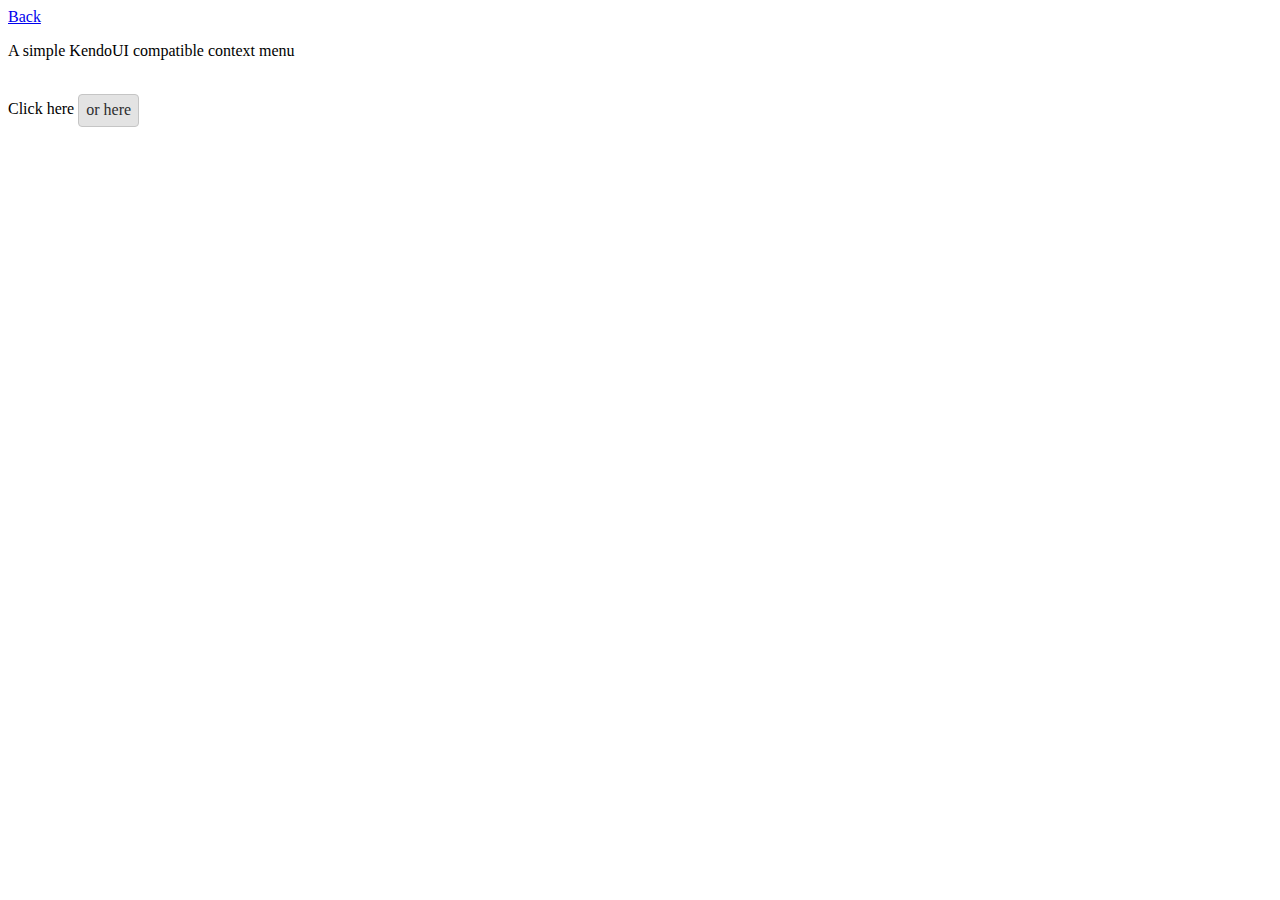
==== examples/web/menu/context.html @ c7edf3d3 "another commit" ====
<!DOCTYPE html>
<html>

<head>
    <title>KendoUI Context Menu</title>
    <script type="text/javascript" src="../../../js/jquery-1.7.2.js"></script>
    <script type="text/javascript" src="../../../js/kendo.web.min.js"></script>
    <script type="text/javascript" src="../../../js/treeview.ex/jquery.json-2.3.min.js"></script>
    <script type="text/javascript" src="../../../js/menu.ex/kendo.menu.ex.js"></script>


    <link href="../../../styles/kendo.common.min.css" rel="stylesheet" />
    <link href="../../../styles/kendo.default.min.css" rel="stylesheet" />

    <link href="../../../js/menu.ex/kendo.menu.ex.css" rel="stylesheet" />

</head>


<body>
    <a href="../index.html">Back</a>
	<p>A simple KendoUI compatible context menu<br><br></p>

	<span id="mySpan" class="menu">Click here</span>
	<div id="myButton" class="k-button menu">or here</div><br><br><br>

	<div id="testMenu"></div>

<script>

    function showalert( el ) {
        alert($(el).data('data').id);
    }

    $(document).ready(function()  {
        var cm = $('#testMenu').kendoMenuEx({
            dataSource: [
                {
                    text: 'item #1',
                    imageUrl: "../../content/shared/icons/sports/baseball.png",
                    data: {id: 5, extra: 'extradata'},
                    click: 'showalert(this)'
                },
                {text: 'item #2', imageUrl: "../../content/shared/icons/sports/golf.png"},
                {text: 'item #3', imageUrl: "../../content/shared/icons/sports/swimming.png",
                    items: [
                        {text: 'item #31', imageUrl: "../../content/shared/icons/16/video.png"},
                        {text: 'item #32', imageUrl: "../../content/shared/icons/16/photo.png"}
                    ]
                },
            ],
            select: function(el) {
                console.log(el);
            },
            orientation: 'vertical',
            anchor: '#mySpan, #myButton',
            delay: 1500
        });
    });
</script>

</body>
---- styles/kendo.common.min.css ----
/*
* Kendo UI Complete v2012.1.322 (http://kendoui.com)
* Copyright 2012 Telerik AD. All rights reserved.
*
* Kendo UI Complete commercial licenses may be obtained at http://kendoui.com/complete-license
* If you do not own a commercial license, this file shall be governed by the trial license terms.
*/
.fake{color:red}.k-reset{margin:0;padding:0;border:0;outline:0;text-decoration:none;font-size:100%;list-style:none}.k-floatwrap:after,.k-slider-items:after,.k-grid-toolbar:after{content:"";display:block;clear:both;visibility:hidden;height:0;overflow:hidden}.k-floatwrap,.k-slider-items,.k-grid-toolbar{display:inline-block}.k-floatwrap,.k-slider-items,.k-grid-toolbar{display:block}.k-button,.k-header,.k-grid-header,.k-toolbar,.k-grouping-header,.k-tooltip,.k-pager-wrap,.k-tabstrip-items .k-item,.k-link.k-state-hover,.k-autocomplete,.k-dropdown-wrap,.k-picker-wrap,.k-numeric-wrap,.k-autocomplete.k-state-hover,.k-dropdown-wrap.k-state-hover,.k-picker-wrap.k-state-hover,.k-numeric-wrap.k-state-hover,.k-draghandle{background-repeat:repeat-x;background-position:0 center}.k-tabstrip,.k-menu-vertical,.k-editor,.k-tooltip,.k-state-hover,.k-state-focused,.k-state-selected{background-position:0 -258px}.k-widget,.k-input[type="text"],.k-input[type="number"],.k-textbox,.k-picker-wrap .k-input,.k-button,.k-draghandle{font-size:100%;font-family:inherit;border-style:solid;border-width:1px;-webkit-appearance:none}.k-widget{line-height:normal}.k-button{display:inline-block;margin:0;padding:2px 7px 2px;font-family:inherit;line-height:1.66em;text-align:center;cursor:pointer;outline:0;text-decoration:none}a.k-button{-webkit-user-select:none;-moz-user-select:none;user-select:none}:-moz-any(input[type="submit"],input[type="button"],input[type="reset"]){padding-bottom:.37em;padding-top:.37em}*+html .k-button{overflow:visible;margin-right:4px}*+html a.k-button{line-height:1.6;padding-left:7px;padding-right:7px}*+html .k-button-expand{margin-left:0;margin-right:0}button.k-button::-moz-focus-inner,input.k-button::-moz-focus-inner{padding:0;border:0}a.k-button-expand{display:block}button.k-button-expand,input[type="submit"].k-button-expand,input[type="button"].k-button-expand,input[type="reset"].k-button-expand{width:100%}body .k-button-icon{padding-left:4px;padding-right:4px}*+html a.k-button-icon{padding-left:5px;padding-right:5px}.k-button-icontext{padding-right:8px;overflow:visible}.k-button-icontext .k-icon{margin:0 3px 0 -3px;vertical-align:text-top}*+html .k-button-icontext .k-icon{margin-right:4px}html body .k-button-bare{background:none!important;border-width:0}.k-link{cursor:pointer;outline:0;text-decoration:none}.k-grid-header span.k-link{cursor:default}.k-state-disabled,.k-state-disabled .k-link,.k-state-disabled .k-picker-wrap .k-icon,.k-state-disabled .k-button,.k-state-disabled .k-draghandle,.k-state-disabled .k-slider .k-icon,.k-state-disabled .k-upload-button input{cursor:default;outline:0}.k-state-error{border-style:ridge}.k-state-empty{font-style:italic}.k-icon,.k-sprite,.k-editor-button .k-tool-icon{display:inline-block;width:16px;height:16px;overflow:hidden;background-color:transparent;background-repeat:no-repeat;font-size:0;line-height:0;text-indent:-3333px;text-align:center;vertical-align:middle}*+html .k-icon,*+html .k-sprite{text-indent:0}.k-arrow-up{background-position:0 0}.k-numerictextbox .k-arrow-up{background-position:0 -2px}.k-arrow-down{background-position:0 -32px}.k-numerictextbox .k-arrow-down{background-position:0 -35px}.k-state-selected .k-arrow-up{background-position:-16px 0}.k-numerictextbox .k-state-selected .k-arrow-up{background-position:-16px -2px}.k-state-selected .k-arrow-down{background-position:-16px -32px}.k-numerictextbox .k-state-selected .k-arrow-down{background-position:-16px -35px}.k-arrow-first{background-position:0 -112px}.k-arrow-prev{background-position:0 -48px}.k-arrow-next{background-position:0 -16px}.k-arrow-last{background-position:0 -80px}.k-arrow-up-small{background-position:0 -130px}.k-arrow-down-small{background-position:0 -160px}.k-expand,.k-plus{background-position:0 -192px}.k-rtl .k-expand,.k-rtl .k-plus{background-position:0 -208px}.k-collapse,.k-minus{background-position:0 -226px}.k-rtl .k-collapse,.k-rtl .k-minus{background-position:0 -240px}.k-edit{background-position:-32px 0}.k-delete,.k-group-delete,.k-close{background-position:-32px -16px}.k-insert,.k-update{background-position:-32px -32px}.k-cancel,.k-denied{background-position:-32px -48px}.k-add{background-position:-32px -64px}.k-filter{background-position:-32px -80px}.k-clear-filter{background-position:-32px -96px}.k-refresh{background-position:-32px -112px}.k-restore{background-position:-32px -128px}.k-maximize{background-position:-32px -144px}.k-minimize{background-position:-64px -288px}.k-resize-se{background-position:-32px -160px}.k-icon-calendar{background-position:-32px -176px}.k-icon-clock{background-position:-32px -192px}.k-search{background-position:-32px -240px}.k-custom{background-position:-115px -113px}.k-editor .k-custom{background-position:-112px -110px}.k-insert-top{background-position:-160px -32px}.k-insert-middle{background-position:-160px -48px}.k-insert-bottom{background-position:-160px -64px}.k-drop-hint{background-position:0 -326px}.k-warning{background-position:-160px -240px}.k-image{border:0}.k-loading,.k-loading-image{background-color:transparent;background-repeat:no-repeat;background-position:center center}.k-loading-mask,.k-loading-image,.k-loading-text{position:absolute}.k-loading-text{top:-4000px;left:-4000px}.k-loading-image,.k-loading-color{width:100%;height:100%}.k-loading-image{top:0;left:0;z-index:2}.k-loading-color{filter:alpha(opacity=30);opacity:.3}.k-content-frame{border:0;width:100%;height:100%}.k-content-frame+.k-overlay{filter:alpha(opacity=0);opacity:0;position:absolute}.k-drag-clue{position:absolute;z-index:10003;border-style:solid;border-width:1px;font-size:.9em;padding:.2em .4em;white-space:nowrap;cursor:default}.k-drag-status{margin-top:-1px;margin-right:4px;vertical-align:top}.k-reorder-cue{position:absolute;width:1px;overflow:visible}.k-reorder-cue .k-icon{position:absolute;left:-4px;width:8px;height:4px}.k-reorder-cue .k-arrow-down{top:-4px;background-position:-4px -166px}.k-reorder-cue .k-arrow-up{bottom:-4px;background-position:-4px -134px}.k-scrollbar{position:absolute;overflow:scroll}.k-scrollbar-vertical{top:0;right:0;width:17px;height:100%;overflow-x:hidden}.k-touch-scrollbar{display:none;position:absolute;z-index:200000;height:8px;width:8px;border:1px solid #8a8a8a;background-color:#858585}@media only screen and (-webkit-min-device-pixel-ratio:2){body .k-touch-scrollbar{height:12px;width:12px;-webkit-border-radius:7px}}div.k-window{display:inline-block;position:absolute;z-index:10001;border-style:solid;border-width:1px;padding-top:2em}.k-window-titlebar{position:absolute;width:100%;height:1.1em;border-bottom-style:solid;border-bottom-width:1px;margin-top:-2em;padding:.4em 0;font-size:1.2em;white-space:nowrap}.k-window-title{position:absolute;left:.44em;right:.44em;overflow:hidden;cursor:default;text-overflow:ellipsis}.k-window-title .k-image{margin:0 5px 0 0;vertical-align:middle}div.k-window-titleless{padding-top:0}div.k-window-content{position:relative;z-index:-1;height:100%;padding:.58em;overflow:auto;-moz-box-sizing:border-box;-webkit-box-sizing:border-box;box-sizing:border-box}.k-window-titlebar .k-window-actions{position:absolute;top:0;right:.5em;padding-top:.3em;white-space:nowrap}.k-window-titlebar .k-window-action{display:inline-block;width:16px;height:16px;padding:2px;text-decoration:none;vertical-align:middle;filter:alpha(opacity=70);opacity:.7}.k-window-titlebar .k-state-hover{border-style:solid;border-width:1px;padding:1px;filter:alpha(opacity=100);opacity:1}.k-window-action .k-icon{margin:0;vertical-align:top}.k-window .k-resize-handle{position:absolute;z-index:1;background-color:#fff;font-size:0;line-height:6px;filter:alpha(opacity=0);opacity:0;zoom:1}.k-resize-n{top:-3px;left:0;width:100%;height:6px;cursor:n-resize}.k-resize-e{top:0;right:-3px;width:6px;height:100%;cursor:e-resize}.k-resize-s{bottom:-3px;left:0;width:100%;height:6px;cursor:s-resize}.k-resize-w{top:0;left:-3px;width:6px;height:100%;cursor:w-resize}.k-resize-se{bottom:-3px;right:-3px;width:16px;height:16px;cursor:se-resize}.k-resize-sw{bottom:-3px;left:-3px;width:6px;height:6px;cursor:sw-resize}.k-resize-ne{top:-3px;right:-3px;width:6px;height:6px;cursor:ne-resize}.k-resize-nw{top:-3px;left:-3px;width:6px;height:6px;cursor:nw-resize}.k-overlay{position:fixed;top:0;left:0;z-index:10001;width:100%;height:100%;background-color:#000;filter:alpha(opacity=50);opacity:.5}.k-window .k-overlay{position:absolute;width:100%;height:100%;background-color:#fff;filter:alpha(opacity=0);opacity:0}.k-window .k-widget{z-index:10002}.k-tabstrip{margin:0;padding:0;zoom:1}.k-tabstrip .k-tabstrip-items{padding:.3em .3em 0}.k-tabstrip-items .k-item,.k-panelbar .k-tabstrip-items .k-item{list-style-type:none;display:inline-block;position:relative;border-style:solid;border-width:1px 1px 0;margin:0 -1px 0 0;padding:0;vertical-align:top}.k-tabstrip-items .k-tab-on-top,.k-tabstrip-items .k-state-active,.k-panelbar .k-tabstrip-items .k-state-active{margin-bottom:-1px;padding-bottom:1px}.k-tabstrip-items .k-tab-on-top{z-index:1}.k-tabstrip-items .k-link,.k-panelbar .k-tabstrip-items .k-link{display:inline-block;border-bottom-width:0;padding:.5em .92em;outline:0}.k-tabstrip-items .k-icon,.k-panelbar .k-tabstrip-items .k-icon{margin:-1px 4px 0 -3px;vertical-align:top}.k-tabstrip-items .k-item .k-image,.k-tabstrip-items .k-item .k-sprite,.k-panelbar .k-tabstrip-items .k-item .k-image,.k-panelbar .k-tabstrip-items .k-item .k-sprite{margin:-3px 3px 0 -6px;vertical-align:middle}*+html .k-tabstrip-items .k-item .k-image,*+html .k-tabstrip-items .k-item .k-sprite{margin-top:-1px;vertical-align:top}.k-tabstrip .k-content,.k-panelbar .k-tabstrip .k-content{position:static;border-style:solid;border-width:1px;margin:0 .3em .3em;padding:.3em .92em;zoom:1}.k-tabstrip>.k-content{display:none}.k-panelbar{zoom:1}.k-panelbar>.k-item,.k-panel>.k-item{list-style-type:none;display:block;border-width:0;margin:0;zoom:1;-moz-border-radius:0;-webkit-border-radius:0;border-radius:0}.k-panelbar .k-image,.k-panelbar .k-sprite{float:left;margin-top:4px;margin-right:5px;vertical-align:middle}.k-panelbar>.k-item>.k-link,.k-panel>.k-item>.k-link{display:block;position:relative;border-bottom-style:solid;border-bottom-width:1px;padding:0 1em;line-height:2.34em;text-decoration:none;zoom:1}.k-panelbar-expand,.k-panelbar-collapse{position:absolute;top:5px;right:2px}.k-panelbar .k-panel,.k-panelbar .k-content{position:relative;border-bottom-style:solid;border-bottom-width:1px;margin:0;padding:0;zoom:1}.k-panel>.k-item>.k-link{border-bottom:0;font-size:.95em;line-height:2.2}.k-panel .k-arrow-up,.k-panel .k-arrow-down{top:4px}.k-panel .k-panel>.k-item>.k-link{padding-left:2em}.k-panelbar .k-last .k-link{border-bottom:0}.k-panel .k-panel{border-bottom:0}.k-menu{cursor:default}.k-menu,.k-menu .k-group{list-style:none;margin:0;padding:0;zoom:1}.k-menu .k-item{position:relative;float:left;border-style:solid;border-width:0 1px 0 0;vertical-align:top;zoom:1;box-sizing:content-box}.k-menu:after{content:'\A0';display:block;width:99%;height:0;overflow:hidden}.k-menu .k-item .k-item,.k-menu-vertical .k-item{display:block;float:none;border-width:0}*+html .k-menu .k-item .k-item,*+html .k-menu-vertical .k-item{zoom:normal}.k-menu .k-icon,.k-menu .k-image,.k-menu .k-sprite{margin:-2px 4px 0 -4px;vertical-align:middle}.k-menu .k-icon{margin:-2px 0 0}*+html .k-menu .k-icon,*+html .k-menu .k-image,*+html .k-menu .k-sprite{margin-top:0}.k-menu .k-link{display:block;padding:.5em .9em .4em;line-height:1.34em}.k-menu .k-group{display:none;border-style:solid;border-width:1px;overflow:visible;white-space:nowrap}.k-menu .k-group .k-item{display:block;border-width:0}.k-menu .k-group .k-link{padding:.28em 1.8em .38em .9em}*+html .k-menu .k-group .k-link{width:100%}.k-menu .k-arrow-down{margin-right:-8px}.k-menu .k-arrow-next{position:absolute;top:50%;margin-top:-8px;right:2px}.k-menu .k-animation-container{border:0}.k-menu .k-animation-container,.k-menu .k-group{position:absolute;left:0}.k-menu .k-animation-container .k-animation-container,.k-menu .k-group .k-group,.k-menu-vertical .k-animation-container,.k-menu-vertical .k-group{top:0;left:0}.k-menu .k-animation-container .k-group{top:auto;left:auto;margin-left:-1px}.k-menu .k-animation-container{margin-top:-1px;padding-left:1px}.k-menu .k-separator{padding:.25em 0;height:100%;width:1px;border-width:0 1px 0 0}.k-menu-vertical .k-separator,.k-menu .k-group .k-separator{padding:0;height:1px;width:100%;border-width:1px 0 0}.k-grid{position:relative;zoom:1}.k-grid table{width:100%;border-collapse:separate;empty-cells:show;border-width:0}.k-grid-header .k-header{text-align:left}.k-grid-header .k-header{overflow:hidden;border-style:solid;border-width:0 0 1px 1px;padding:.5em .6em .4em .6em;font-weight:normal;white-space:nowrap;text-overflow:ellipsis}.k-grid-header .k-header .k-link{display:block;min-height:18px;line-height:18px;margin:-.5em -.6em -.4em -.6em;padding:.5em .6em .4em .6em}.k-grid-header .k-filterable .k-link{padding-right:2.4em}.k-grid-header .k-header .k-icon{position:static}.k-grid-header .k-link>.k-icon{vertical-align:text-top}.k-grid .k-state-hover{cursor:pointer}.k-grid td{border-style:solid;border-width:0 0 0 1px;padding:.4em .6em;overflow:hidden;line-height:1.6em;vertical-align:middle;text-overflow:ellipsis}.k-grid .k-grouping-row td,.k-grid .k-hierarchy-cell{overflow:visible}.k-grid-edit-row td{text-overflow:clip}.k-grid-edit-row .k-textbox{margin-top:0;margin-bottom:0}.k-grid-header-wrap,.k-grid-footer-wrap{position:relative;width:100%;overflow:hidden;border-style:solid;border-width:0 1px 0 0;zoom:1}div.k-grid-header,div.k-grid-footer{padding-right:17px;border-bottom-style:solid;border-bottom-width:1px;zoom:1}div.k-grid-header .k-header{border-bottom-width:0}.k-grid{outline:0}.k-grid-content{position:relative;width:100%;overflow:auto;overflow-x:auto;overflow-y:scroll;zoom:1}.k-virtual-scrollable-wrap{height:100%;overflow-y:hidden}.k-grid-header table,.k-grid-content table,.k-grid-footer table{table-layout:fixed}*+html .k-grid-content table{width:auto}.k-grid-toolbar{border-style:solid;border-width:1px 0 0}.k-grid-header .k-header:first-child,.k-grid tbody td:first-child,.k-grid tfoot td:first-child{border-left-width:0}.k-pager-wrap{overflow:auto;border-style:solid;border-width:1px;padding:.4em .6em;line-height:1.8em}.k-grid-pager{border-width:1px 0 0}.k-grid-toolbar:first-child,.k-grouping-header+.k-grid-toolbar{border-width:0 0 1px}.k-grid .k-pager,.k-grid .k-status-text,.k-pager .k-numeric,.k-pager .k-page-i-of-n,.k-pager .k-link,.k-pager span,.k-pager input,.k-pager .k-page-size,.k-grouping-row p{display:inline-block;vertical-align:middle}.k-pager .k-page-size{line-height:1.2em}.k-pager li{display:inline}.k-footer-template td{border-style:solid;border-width:1px 0 0 1px}.k-group-footer td{border-style:solid;border-width:1px 0}.k-grid-footer{border-style:solid;border-width:1px 0 0}.k-grid-footer td{border-top-width:0}.k-grid .k-pager{float:left;cursor:default}.k-grid .k-status-text{float:right;margin-right:.2em}.k-pager .k-link{border-width:0;margin-top:.2em;padding:1px;line-height:16px;text-decoration:none}.k-pager .k-state-active,.k-pager .k-state-hover{border-style:solid;border-width:1px;padding:0}.k-pager span,.k-pager .k-link{vertical-align:top}.k-pager .k-numeric,.k-pager .k-page-i-of-n{margin:0 7px;vertical-align:top}.k-numeric .k-link,.k-numeric .k-state-active{margin-top:0;padding:0 5px;line-height:22px;vertical-align:top}.k-numeric .k-state-active,.k-numeric .k-state-hover{padding:0 4px;line-height:20px}.k-page-i-of-n input{width:2em;font-size:1em;vertical-align:baseline}.k-grid-filter{float:right;margin:-.5em -.6em -.4em;padding:.54em .2em}.k-grid-filter .k-icon{vertical-align:top}.k-grid .k-animation-container{position:absolute}.k-filter-menu{padding:.5em}.k-filter-menu .k-widget{display:block}.k-filter-help-text,.k-filter-menu .k-widget{margin:.3em 0 0}.k-filter-menu .k-filter-and{width:6em;margin:.6em 0 0}.k-filter-menu .k-button{width:48%;margin:.6em 4% 0 0}.k-filter-menu .k-button+.k-button{margin-right:0}.k-grouping-row .k-icon{margin:0 4px 0 0}.k-grouping-row p{margin-left:-.6em;padding:0 .6em}.k-grid .k-group-cell+td,.k-grid .k-hierarchy-cell+td{border-left-width:0}.k-grid .k-group-col,.k-grid .k-hierarchy-col{width:30px}.k-grouping-header{border-bottom-style:solid;border-bottom-width:1px}.k-grouping-header{line-height:2}.k-grouping-dropclue{position:absolute;width:6px;height:25px;background-repeat:no-repeat;background-position:-165px -148px}.k-grouping-header .k-group-indicator{display:inline-block;border-style:solid;border-width:1px;margin:0 3px;padding:.15em .15em .15em .4em;line-height:1.5em}.k-grouping-header .k-link{display:inline-block;border-width:0;padding:0;line-height:normal;text-decoration:none}.k-grouping-header .k-button{border:0;padding:0;background:transparent;line-height:1}.k-grouping-header .k-link .k-icon{margin:0 0 0 -3px}.k-grouping-header .k-button .k-icon{margin:0 0 0 3px}.k-grouping-header a,.k-grouping-header .k-button{display:inline-block;vertical-align:middle}.k-dirty{position:absolute;width:0;height:0;border-style:solid;border-width:3px;border-color:#f00 transparent transparent #f00;margin:-0.45em 0 0 -0.6em;padding:0;overflow:hidden;vertical-align:top}.k-grouping-header,.k-grid-toolbar{margin:0;padding:.2em .6em;cursor:default}.k-grid .k-edit-container{padding:0}.k-edit-form{margin:0;padding:0}.k-grid-edit-row .k-edit-form td{border-bottom-width:0}.k-edit-form-container{position:relative;width:400px}.k-edit-label,.k-edit-field{display:inline-block;padding-bottom:1em}.k-edit-label{width:30%;text-align:right;padding-right:3%}.k-edit-field{width:60%}.k-grid .field-validation-error{display:block}.k-grid .input-validation-error{border-style:ridge;border-color:#f00;background-color:#ffc0cb}.k-grid-toolbar .k-button{vertical-align:middle}.k-grid-actions{display:inline-block}*+html .k-grid-actions{vertical-align:bottom}.k-grid .k-button,.k-edit-form .k-button{margin:0 .2em}.k-grid tbody .k-button{min-width:64px}.k-grid tbody button.k-button,#ie8#skips{min-width:78px}*+html .k-grid tbody a.k-button{min-width:62px}html body .k-grid tbody .k-button-icon{width:auto;min-width:0}.k-detail-row{position:relative}.k-grid .k-detail-cell{overflow:visible}.k-grid .k-edit-cell{padding:0 .3em}.k-edit-cell .k-textbox,.k-edit-cell .k-widget,.k-grid-edit-row .k-textbox,.k-grid-edit-row .k-widget{width:100%}.k-edit-cell .k-widget,.k-grid-edit-row .k-widget{-moz-box-sizing:border-box;box-sizing:border-box}*+html .k-edit-cell .k-textbox,*+html .k-edit-cell .k-widget,*+html .k-grid-edit-row .k-textbox,*+html .k-grid-edit-row .k-widget{display:inline;width:90%}html .k-edit-cell .k-tooltip,html .k-grid-edit-row .k-tooltip{width:auto;max-width:300px}.k-edit-cell input[type="checkbox"]{margin-left:.6em}.k-grid tbody td>.k-grid-delete{margin-top:-.2em;margin-bottom:-.2em}.k-grid-resize-indicator{position:absolute;width:2px;background-color:#aaa}.k-grid .k-resize-handle{position:absolute;height:25px;cursor:col-resize}.k-marquee{position:absolute;filter:alpha(opacity=30);opacity:.3}span.k-datepicker,span.k-numerictextbox,span.k-combobox,span.k-dropdown{background:0}.k-autocomplete,.k-combobox,.k-datepicker,.k-timepicker,.k-datetimepicker,.k-numerictextbox,.k-dropdown,.k-selectbox{position:relative;display:inline-block;width:12.4em;overflow:visible;border-width:0;white-space:nowrap;vertical-align:middle}.k-datetimepicker{width:15em}.k-autocomplete,.k-dropdown-wrap,.k-picker-wrap,.k-numeric-wrap{position:relative;cursor:default}.k-dropdown-wrap,.k-picker-wrap,.k-numeric-wrap{display:block}.k-calendar-container .k-header{background:0}.k-widget,.k-grid,.k-slider,.k-splitter,.k-treeview,.k-panelbar{-webkit-touch-callout:none;-webkit-tap-highlight-color:rgba(0,0,0,0)}.k-list-container,.k-calendar-container{-webkit-touch-callout:none;-webkit-tap-highlight-color:rgba(0,0,0,0);padding:2px;border:1px solid transparent}.k-list-container.k-state-border-up,.k-autocomplete.k-state-border-up,.k-dropdown-wrap.k-state-border-up,.k-picker-wrap.k-state-border-up,.k-numeric-wrap.k-state-border-up{border-top:0;padding-top:3px}.k-dropdown-wrap.k-state-border-up .k-select,.k-picker-wrap.k-state-border-up .k-select{top:1px}.k-list-container.k-state-border-down,.k-autocomplete.k-state-border-down,.k-dropdown-wrap.k-state-border-down,.k-picker-wrap.k-state-border-down,.k-numeric-wrap.k-state-border-down{border-bottom:0;padding-bottom:3px}.k-autocomplete,.k-dropdown-wrap,.k-picker-wrap,.k-numeric-wrap{border-width:1px;border-style:solid;padding:2px 22px 2px 2px}.k-autocomplete{padding:2px}.k-autocomplete,.k-dropdown-wrap.k-state-focused,.k-dropdown-wrap.k-state-hover,.k-picker-wrap.k-state-focused,.k-picker-wrap.k-state-hover,.k-numeric-wrap.k-state-focused,.k-numeric-wrap.k-state-hover{-webkit-transition:-webkit-box-shadow .15s ease-out;-moz-transition:-moz-box-shadow .15s ease-out;-o-transition:box-shadow .15s ease-out;-ms-transition:box-shadow .15s ease-out;transition:box-shadow .15s ease-out}.k-picker-wrap .k-input,.k-numeric-wrap .k-input,.k-combobox .k-input{width:100%;vertical-align:top}.k-picker-wrap .k-input,.k-numeric-wrap .k-input,.k-dropdown-wrap .k-input,.k-selectbox .k-input{font-family:inherit;border-width:0;outline:0}.k-dropdown{outline:0}.k-dropdown .k-input,.k-selectbox .k-input{background:transparent}*+html .k-picker-wrap .k-input,*+html .k-numeric-wrap .k-input,*+html .k-combobox .k-input{margin:-1px 0}.k-picker-wrap .k-select,.k-numeric-wrap .k-select,.k-dropdown-wrap .k-select{position:absolute;top:0;right:0;display:inline-block;vertical-align:top;text-decoration:none;cursor:default}.k-combobox .k-select,.k-picker-wrap .k-select,.k-numeric-wrap .k-select{border-style:solid;border-width:0;border-color:inherit}.k-picker-wrap .k-select,.k-numeric-wrap .k-select{padding:0 2px}span.k-datetimepicker .k-select{right:21px}span.k-datetimepicker .k-select+.k-select{right:0}.k-autocomplete{-moz-box-sizing:border-box;-webkit-box-sizing:border-box;box-sizing:border-box}.k-autocomplete .k-input{display:block}.k-combobox .k-icon{margin-top:1px}.k-dropdown .k-select,.k-selectbox .k-select{overflow:hidden;border:0;text-decoration:none;font:inherit;color:inherit;cursor:default}.k-dropdown .k-input,.k-selectbox .k-input{display:block;overflow:hidden;text-overflow:ellipsis}.k-autocomplete .k-input,.k-picker-wrap .k-input,.k-numeric-wrap .k-input,.k-dropdown-wrap .k-input,.k-selectbox .k-input{height:1.31em;line-height:1.31em;padding:.18em 0;text-indent:4px;border:0;margin:0}*+html .k-autocomplete .k-input,*+html .k-picker-wrap .k-input,*+html .k-numeric-wrap .k-input,*+html .k-dropdown-wrap .k-input,*+html .k-selectbox .k-input{text-indent:0}.k-picker-wrap .k-select,.k-numeric-wrap .k-select,.k-dropdown-wrap .k-select{min-height:1.3em;line-height:1.3em;vertical-align:middle;padding:3px}body .k-datetimepicker .k-select{-moz-border-radius:0;-webkit-border-radius:0;border-radius:0}.k-popup{border-style:solid;border-width:1px}.k-popup .k-item{cursor:default}.k-popup .k-calendar{border:0}.k-list{height:100%}.k-list .k-item{padding:1px 5px 1px 5px;line-height:1.8em}.k-list .k-state-hover,.k-list .k-state-focused,.k-list .k-state-selected{padding:0 4px;border-width:1px;border-style:solid}.k-calendar{position:relative;display:inline-block;width:203px;overflow:hidden}.k-calendar td,.k-calendar .k-link{text-decoration:none}.k-calendar .k-action-link{text-decoration:underline}.k-calendar .k-header,.k-calendar .k-footer{position:relative;text-align:center;zoom:1}.k-calendar .k-nav-prev,.k-calendar .k-nav-next{position:absolute;top:.3em;padding:.22em}.k-calendar .k-nav-prev{left:1%}.k-calendar .k-nav-next{right:1%}.k-calendar .k-content{float:left;border-spacing:0;width:100%;height:166px;border-width:0;margin:0;table-layout:fixed;text-align:right}.k-calendar .k-animation-container .k-content{height:100%}.k-calendar .k-nav-fast{display:inline-block;width:75%;height:29px;line-height:29px}.k-calendar .k-nav-fast .k-icon{vertical-align:top}.k-calendar th{border-bottom-style:solid;border-bottom-width:1px;padding:.4em .45em .4em .1em;font-weight:normal;cursor:default}.k-calendar td{padding:1px;cursor:pointer}.k-calendar .k-state-focus{border-style:dotted;border-width:1px;padding:0}.k-calendar .k-content .k-link{display:block;overflow:hidden}.k-calendar .k-content .k-link{height:22px;line-height:22px;padding:0 .45em 0 .1em}.k-calendar .k-meta-view .k-link{padding:.25em 0 .3em;text-align:center}.k-calendar .k-footer{clear:both;padding:.5em 0}.k-calendar .k-nav-today:hover{text-decoration:underline}span.k-timepicker,span.k-datetimepicker,span.k-datepicker{background-color:transparent}.k-datetimepicker .k-picker-wrap{padding-right:44px}.k-picker-wrap .k-icon{cursor:pointer}.k-button,.k-textbox,.k-timepicker,.k-datepicker,.k-datetimepicker{display:inline-block;vertical-align:middle}.k-picker-wrap .k-input{margin:0}.k-time-popup .k-item{padding:1px 3px}div.k-treeview{border-width:0;background:0;overflow:auto;white-space:nowrap}.k-treeview .k-item{display:block;border-width:0;margin:0;padding:0 0 0 16px}.k-treeview .k-group,.k-treeview .k-content{margin:0;padding:0;background:0;list-style-type:none}.k-treeview .k-animation-container{height:auto!important}.k-treeview .k-icon,.k-treeview .k-image,.k-treeview .k-sprite,.k-treeview .k-checkbox,.k-treeview .k-in{display:inline-block;vertical-align:top}.k-treeview .k-plus,.k-treeview .k-minus,.k-treeview .k-plus-disabled,.k-treeview .k-minus-disabled{float:left;margin-top:3px;margin-left:-16px;cursor:pointer}.k-treeview .k-plus-disabled,.k-treeview .k-minus-disabled{cursor:default}.k-treeview .k-sprite,.k-treeview .k-image{margin-right:3px}.k-treeview .k-in{margin:1px 0 1px 2px;padding:2px 4px 2px 3px;line-height:16px;text-decoration:none}.k-treeview span.k-in{cursor:default}.k-treeview .k-state-hover,.k-treeview .k-state-selected{border-style:solid;border-width:1px;padding:1px 3px 1px 2px}.k-treeview .k-drop-hint{position:absolute;z-index:10000;visibility:hidden;width:80px;height:5px;margin-top:-3px;background-color:transparent;background-repeat:no-repeat}.k-input{padding:.25em 0;outline:0;-webkit-tap-highlight-color:rgba(0,0,0,0)}.k-textbox{outline:0;height:1.66em;line-height:1.66em;padding:2px 0;text-indent:.3em}*+html .k-textbox{padding:1px 0;text-indent:0}span.k-numerictextbox{background:transparent}.k-numerictextbox .k-input{margin:0}.k-numerictextbox .k-select{padding-top:1px;padding-bottom:1px}.k-numerictextbox .k-link{display:block;height:11px;line-height:11px;border-width:0;padding:0}.k-numerictextbox .k-icon{height:11px;vertical-align:top}.k-colorpicker{display:inline-block;vertical-align:middle}.k-colorpicker .k-tool-icon{display:inline-block;vertical-align:top;padding:2px 3px;font-size:0;line-height:0}.k-colorpicker .k-selected-color{display:block;height:16px;width:16px}.k-colorpicker .k-icon{margin-top:4px;vertical-align:middle}.k-colorpicker-popup{width:136px;line-height:0}.k-colorpicker-popup .k-reset{display:inline-block;margin:0;padding:.25em}.k-colorpicker-popup .k-item{display:block;float:left;width:12px;height:12px;overflow:hidden;font-size:0;margin:0 1px 1px 0;padding:0}.k-colorpicker-popup .k-item div{height:100%;margin:1px;width:100%}.k-editor{width:100%;height:250px;table-layout:fixed;border-style:solid;border-width:1px;border-collapse:separate;font-size:100%;vertical-align:top}.k-editor .k-editor-toolbar-wrap{border:0;padding:0}.k-editor-toolbar{margin:0;padding:.1em 0;list-style-type:none;line-height:1.3em;cursor:default}.k-editor-toolbar li{display:inline;vertical-align:middle}.k-editor-toolbar .k-editor-dropdown,.k-editor-toolbar .k-editor-combobox,.k-editor-toolbar .k-editor-selectbox,.k-editor-toolbar .k-editor-colorpicker{margin-right:2px}.k-editor-toolbar .k-separator{position:relative;top:1px;border-style:solid;border-width:0 1px 0 0;margin:0 .15em;padding:0 0 0 1px;font-size:1.3em}.k-editor-toolbar .k-break{display:block;height:1px;font-size:0;line-height:0}.k-editor-toolbar .k-dropdown,.k-editor-toolbar .k-combobox,.k-editor-toolbar .k-selectbox,.k-editor-toolbar .k-colorpicker{vertical-align:middle}.k-editor-button .k-tool-icon{width:22px;height:22px;margin:1px;vertical-align:middle}.k-editor-colorpicker .k-tool-icon{padding:17px 3px 2px}.k-editor-colorpicker .k-icon{border-style:solid;border-width:0 0 0 1px;border-color:#ccc}.k-editor-colorpicker .k-selected-color{height:3px}.k-bold{background-position:-64px 0}.k-italic{background-position:-64px -22px}.k-underline{background-position:-64px -44px}.k-strikethrough{background-position:-64px -66px}.k-foreColor .k-tool-icon{background-position:-64px -88px}.k-backColor .k-tool-icon{background-position:-64px -110px}.k-justifyLeft{background-position:-64px -132px}.k-justifyCenter{background-position:-64px -154px}.k-justifyRight{background-position:-64px -176px}.k-justifyFull{background-position:-64px -198px}.k-insertUnorderedList{background-position:-64px -242px}.k-insertOrderedList{background-position:-64px -264px}.k-indent{background-position:-112px 0}.k-outdent{background-position:-112px -22px}.k-createLink{background-position:-112px -44px}.k-unlink{background-position:-112px -66px}.k-insertImage{background-position:-112px -88px}.k-fontName{width:110px}.k-fontSize{width:124px}.k-formatBlock{width:147px}.k-editor-button .k-state-hover,.k-editor-button .k-state-active{border-style:solid;border-width:1px;margin:0;vertical-align:middle}.k-editor-button .k-state-disabled{filter:alpha(opacity=30);opacity:.3}.k-editor .k-editable-area{width:100%;height:100%;border-style:solid;border-width:1px;outline:0}.k-editor .k-content{display:block;width:100%;height:100%;border:0;margin:0;padding:0}.k-editor iframe.k-content{display:inline;vertical-align:top}.k-editor .k-raw-content{border:0;margin:0;padding:0;font-size:inherit;font-family:consolas,"courier new",monospace}.k-editor-dialog{padding:1em}.k-editor-dialog ol{margin:0;padding:1em 0 0;list-style:none}.k-form-text-row,.k-form-checkbox-row{padding-bottom:.3em}.k-form-text-row input{margin-right:1em}.k-form-text-row label{display:inline-block;width:7em;padding-right:.5em;text-align:right}.k-form-checkbox-row input{margin-left:7.5em;padding:0;font-size:inherit}.k-form-checkbox-row label{padding-left:.3em}.k-form-checkbox-row input,.k-form-checkbox-row label,.k-form-text-row label .k-form-text-row input,.k-form-text-row select{vertical-align:middle}.k-form-text-row input,.k-form-text-row select{width:20em}.k-editor-dialog .k-form-text-row label,.k-editor-dialog .k-button{display:inline-block}.k-editor-dialog .k-button-wrapper{padding:1em;text-align:right}.k-editor-dialog .k-button-wrapper button{vertical-align:baseline}.k-button-wrapper .k-link:hover{text-decoration:underline}div.k-slider{position:relative;border-width:0;background-color:transparent;-khtml-user-select:none;-webkit-user-select:none;-moz-user-select:none;user-select:none}.k-slider-vertical{width:26px;height:200px}.k-slider-horizontal{display:inline-block;width:200px;height:26px}.k-slider-wrap{width:100%;height:100%}.k-slider .k-button,.k-grid .k-slider .k-button{position:absolute;top:0;width:24px;min-width:0;height:24px;margin:0;padding:0;outline:0}.k-slider .k-button .k-icon{margin-top:4px;vertical-align:top}.k-state-disabled .k-slider-wrap{filter:alpha(opacity=60);opacity:.6}.k-state-disabled .k-slider-wrap .k-slider-items{color:#333}.k-slider .k-button-decrease{left:0}.k-slider-vertical .k-button-decrease,.k-grid .k-slider-vertical .k-button-decrease{top:auto;bottom:0}.k-slider .k-button-increase{right:0}.k-slider .k-icon{cursor:pointer}*+html .k-slider .k-icon{margin-top:2px}.k-slider-track,.k-slider-selection{position:absolute;margin:0;padding:0}.k-slider-horizontal .k-slider-track,.k-slider-horizontal .k-slider-selection{top:50%;left:0;height:8px;margin-top:-4px;background-repeat:repeat-x}.k-slider-horizontal .k-slider-buttons .k-slider-track{left:34px}.k-slider-vertical .k-slider-track,.k-slider-vertical .k-slider-selection{left:50%;bottom:0;width:8px;margin-left:-4px;background-repeat:repeat-y}.k-slider-vertical .k-slider-buttons .k-slider-track{bottom:34px}.k-draghandle{position:absolute;background-repeat:no-repeat;background-color:transparent;text-indent:-3333px;overflow:hidden;text-decoration:none;text-align:center;cursor:pointer}.k-slider-horizontal .k-draghandle{top:-4px;width:13px;height:14px}.k-slider-vertical .k-draghandle{left:-4px;width:14px;height:13px}.k-slider-buttons .k-slider-items{margin-left:34px}.k-slider-horizontal .k-slider-items{height:100%}.k-slider-vertical .k-slider-items{padding-top:1px}.k-slider-vertical .k-slider-buttons .k-slider-items{padding-top:0}.k-slider-vertical .k-slider-buttons .k-slider-items{margin:0;padding-top:35px}.k-slider .k-tick{position:relative;margin:0;padding:0;background-color:transparent;background-repeat:no-repeat;background-position:center center;cursor:default}.k-slider-horizontal .k-tick{float:left;height:100%;text-align:center}*+html .k-slider-vertical .k-tick{float:left;clear:left;width:100%}.k-slider-horizontal .k-tick{background-position:center -92px}.k-slider-horizontal .k-slider-topleft .k-tick{background-position:center -122px}.k-slider-horizontal .k-slider-bottomright .k-tick{background-position:center -152px}.k-slider-horizontal .k-tick-large{background-position:center -2px}.k-slider-horizontal .k-slider-topleft .k-tick-large{background-position:center -32px}.k-slider-horizontal .k-slider-bottomright .k-tick-large{background-position:center -62px}.k-slider-vertical .k-tick{background-position:-92px center}.k-slider-vertical .k-slider-topleft .k-tick{background-position:-122px center}.k-slider-vertical .k-slider-bottomright .k-tick{background-position:-152px center}.k-slider-vertical .k-tick-large{background-position:-2px center}.k-slider-vertical .k-slider-topleft .k-tick-large{background-position:-32px center}.k-slider-vertical .k-slider-bottomright .k-tick-large{background-position:-62px center}.k-slider-horizontal .k-first{background-position:0 -92px}.k-slider-horizontal .k-tick-large.k-first{background-position:0 -2px}.k-slider-horizontal .k-slider-topleft .k-first{background-position:0 -122px}.k-slider-horizontal .k-slider-topleft .k-tick-large.k-first{background-position:0 -32px}.k-slider-horizontal .k-slider-bottomright .k-first{background-position:0 -152px}.k-slider-horizontal .k-slider-bottomright .k-tick-large.k-first{background-position:0 -62px}.k-slider-horizontal .k-last{background-position:100% -92px}.k-slider-horizontal .k-tick-large.k-last{background-position:100% -2px}.k-slider-horizontal .k-slider-topleft .k-last{background-position:100% -122px}.k-slider-horizontal .k-slider-topleft .k-tick-large.k-last{background-position:100% -32px}.k-slider-horizontal .k-slider-bottomright .k-last{background-position:100% -152px}.k-slider-horizontal .k-slider-bottomright .k-tick-large.k-last{background-position:100% -62px}.k-slider-vertical .k-first{background-position:-92px 100%}.k-slider-vertical .k-tick-large.k-first{background-position:-2px 100%}.k-slider-vertical .k-slider-topleft .k-first{background-position:-122px 100%}.k-slider-vertical .k-slider-topleft .k-tick-large.k-first{background-position:-32px 100%}.k-slider-vertical .k-slider-bottomright .k-first{background-position:-152px 100%}.k-slider-vertical .k-slider-bottomright .k-tick-large.k-first{background-position:-62px 100%}.k-slider-vertical .k-last{background-position:-92px 0}.k-slider-vertical .k-tick-large.k-last{background-position:-2px 0}.k-slider-vertical .k-slider-topleft .k-last{background-position:-122px 0}.k-slider-vertical .k-slider-topleft .k-tick-large.k-last{background-position:-32px 0}.k-slider-vertical .k-slider-bottomright .k-last{background-position:-152px 0}.k-slider-vertical .k-slider-bottomright .k-tick-large.k-last{background-position:-62px 0}.k-slider-vertical .k-tick{text-align:right}.k-slider-vertical .k-slider-topleft .k-tick{text-align:left}.k-slider .k-label{position:absolute;white-space:nowrap;font-size:.92em}.k-slider-horizontal .k-label{left:0;width:100%;line-height:1}.k-slider-horizontal .k-first .k-label{left:-50%}.k-slider-horizontal .k-last .k-label{left:auto;right:-50%}.k-slider-horizontal .k-label{bottom:-1.2em}.k-slider-horizontal .k-slider-topleft .k-label{top:-1.2em}.k-slider-vertical .k-label{left:120%;display:block;text-align:left}.k-slider-vertical .k-last .k-label{top:-0.5em}.k-slider-vertical .k-first .k-label{bottom:-0.5em}.k-slider-vertical .k-slider-topleft .k-label{left:auto;right:120%}.k-tooltip{position:absolute;z-index:10002;border-style:solid;border-width:2px;padding:4px 5px 4px 6px;background-repeat:repeat-x;min-width:10px;text-align:center;filter:alpha(opacity=90);opacity:.9}span.k-tooltip{position:static;display:inline-block;border-width:1px;padding:2px 5px 1px 6px}.k-invalid-msg{display:none}.k-callout{position:absolute}.k-callout-n,.k-callout-s{width:11px;height:6px}.k-callout-w,.k-callout-e{width:6px;height:11px}.k-callout-n{top:-7px;left:49%;margin-left:-5px;background-position:-162px -181px}.k-tooltip-validation .k-callout-n{background-position:-178px -181px}.k-callout-w{top:49%;left:-7px;margin-top:-5px;background-position:-165px -226px}.k-tooltip-validation .k-callout-w{background-position:-181px -226px}.k-callout-s{top:100%;left:49%;margin-top:2px;margin-left:-5px;background-position:-162px -213px}.k-tooltip-validation .k-callout-s{background-position:-178px -213px}.k-callout-e{top:49%;left:100%;margin-top:-5px;margin-left:2px;background-position:-165px -194px}.k-tooltip-validation .k-callout-e{background-position:-181px -194px}.k-tooltip-validation .k-warning{vertical-align:text-top;margin-right:3px}.k-window .k-tooltip-validation{z-index:10010}.k-splitter{position:relative;height:300px}.k-pane>.k-splitter{border-width:0;overflow:hidden}.k-splitter .k-pane{overflow:hidden}.k-splitter .k-scrollable{overflow:auto}.k-splitter .k-pane-loading{position:absolute;top:50%;left:50%;margin:-8px 0 0 -8px}.k-ghost-splitbar,.k-splitbar{position:absolute;border-style:solid;font-size:0}.k-splitter .k-ghost-splitbar-horizontal,.k-splitter .k-splitbar-horizontal{top:0;width:5px;border-width:0 1px;background-repeat:repeat-y}.k-ghost-splitbar-vertical,.k-splitbar-vertical{left:0;height:5px;border-width:1px 0;background-repeat:repeat-x}.k-splitbar-draggable-horizontal{cursor:w-resize}.k-splitbar-draggable-vertical{cursor:n-resize}.k-splitbar .k-resize-handle{display:none}.k-restricted-size-horizontal,.k-restricted-size-vertical{background-color:#f00}.k-splitbar-horizontal .k-icon{position:absolute;top:50%;width:5px;height:20px;margin-top:-10px}.k-collapse-prev,.k-collapse-next,.k-expand-prev,.k-expand-next{cursor:pointer}.k-splitbar-horizontal .k-collapse-prev{margin-top:-31px}.k-splitbar-horizontal .k-collapse-next{margin-top:11px}.k-splitbar-static-horizontal{width:1px}.k-splitbar-static-vertical{height:1px}.k-splitbar-vertical .k-icon{position:absolute;left:50%;width:20px;height:5px;margin-left:-10px}.k-splitbar-vertical .k-collapse-prev{margin-left:-31px}.k-splitbar-vertical .k-collapse-next{margin-left:11px}.k-splitbar-draggable-vertical .k-resize-handle,.k-splitbar-draggable-horizontal .k-resize-handle{display:inline-block}.k-splitbar-horizontal .k-resize-handle{background-position:-165px -6px}.k-splitbar-horizontal .k-collapse-prev,.k-splitbar-horizontal .k-expand-next{background-position:-6px -174px}.k-splitbar-horizontal .k-collapse-next,.k-splitbar-horizontal .k-expand-prev{background-position:-5px -142px}.k-splitbar-vertical .k-resize-handle{background-position:-38px -309px}.k-splitbar-vertical .k-collapse-prev,.k-splitbar-vertical .k-expand-next{background-position:2px -134px}.k-splitbar-vertical .k-collapse-next,.k-splitbar-vertical .k-expand-prev{background-position:2px -165px}html .k-upload{position:relative;border-width:0;background:0}.k-dropzone em,.k-upload-button{vertical-align:middle}*+html .k-dropzone em,*+html .k-upload-button{vertical-align:baseline}.k-dropzone{border-style:solid;border-width:0;padding:4px;background-color:transparent}.k-dropzone em{visibility:hidden;margin-left:.6em}.k-dropzone-active{border-width:1px;padding:3px}.k-dropzone-active em{visibility:visible}.k-upload-button{position:relative;width:86px;overflow:hidden!important;direction:ltr}.k-upload-button input{position:absolute;top:0;right:0;z-index:1;font:200px monospace!important;filter:alpha(opacity=0);opacity:0;margin:0;padding:0;cursor:pointer}.k-upload-files{border-style:solid;border-width:1px;margin:.2em 0 0;padding:.3em .7em .5em;line-height:1.9em}.k-upload-files .k-button{position:relative;top:1px;margin-left:8px;padding-top:0;padding-bottom:0;font-size:84%}*+html .k-upload-files .k-button{line-height:1}.k-upload .k-upload-action .k-icon{width:8px;height:8px;vertical-align:baseline}.k-upload .k-delete,.k-upload .k-cancel,.k-upload .k-fail{background-position:-164px -116px}.k-retry{background-position:-164px -132px}.k-success{background-position:-160px -96px}.k-filename{position:relative;display:inline-block;min-width:120px;max-width:200px;vertical-align:middle;overflow:hidden;text-overflow:ellipsis;-o-text-overflow:ellipsis;white-space:nowrap}.k-progress,.k-progress-status{position:absolute;bottom:-2px;left:0;width:118px;height:2px;border-style:solid;border-width:1px;background-repeat:repeat-x}.k-progress-status{left:-1px;bottom:-1px;width:50%}.k-upload-selected{min-width:86px;margin:3px 0 0;-moz-box-sizing:content-box;-ms-box-sizing:content-box;box-sizing:content-box}*+html .k-upload-selected{min-width:100px}.k-toolbar-wrap .k-dropzone em,.k-toolbar-wrap .k-upload-files{display:none}.k-toolbar-wrap .k-dropzone{border:0;padding:0;background-color:transparent}.k-search-wrap{position:relative;float:right;width:auto;padding:0}.k-search-wrap label{position:absolute;top:0;left:4px;line-height:20px;font-style:italic}.k-search-wrap input.k-input{width:158px;padding-left:0;padding-right:0}.k-search{background-position:-32px -240px}.k-search-wrap .k-search{position:absolute;top:1px;right:2px}.k-breadcrumbs{position:relative;float:left;width:560px}.k-breadcrumbs-wrap{position:absolute;top:0;left:0;z-index:1;padding-left:5px;line-height:18px}html input.k-breadcrumbs-input{width:100%;padding-left:2px;font-family:inherit}.k-breadcrumbs .k-link,.k-breadcrumbs-wrap .k-icon{margin-top:0;text-decoration:none;vertical-align:middle}.k-breadcrumbs .k-link:hover{text-decoration:underline}.k-imagebrowser .k-breadcrumbs .k-first{text-decoration:none;cursor:default}.k-imagebrowser .k-toolbar{clear:both;border-style:solid;border-width:1px;margin:8px 0 0;padding:2px 0 3px;background-repeat:repeat-x;line-height:23px;white-space:nowrap}.k-imagebrowser .k-upload{float:left}.k-imagebrowser .k-upload-button{width:auto;vertical-align:top}.k-imagebrowser .k-upload .k-icon{vertical-align:bottom}*+html .k-imagebrowser .k-upload-button,*+html .k-imagebrowser .k-upload .k-icon{vertical-align:baseline;position:relative;top:1px}*+html .k-imagebrowser .k-upload .k-icon{top:2px}*+html .k-imagebrowser .k-toolbar .k-button-icon{vertical-align:middle}.k-addfolder{background-position:-32px -272px}.k-goup{background-position:-32px -288px}.k-toolbar .k-state-disabled{filter:alpha(opacity=50);opacity:.5}.k-toolbar-wrap{float:left}.k-tiles-arrange{float:right}.k-tiles-arrange .k-arrow-down{margin:0 2px 0 3px}.k-tiles-arrange a{text-decoration:none}.k-tiles{clear:both;height:390px;border-style:solid;border-width:1px;border-top-width:0;margin:0 0 1.4em;padding:9px;overflow:auto;line-height:1.2}.k-tile{float:left;width:223px;height:88px;overflow:hidden;border-style:solid;border-width:1px;margin:1px;padding:0 0 4px;background-position:0 100px;background-repeat:repeat-x;cursor:pointer}.k-tiles li.k-state-hover,.k-tiles li.k-state-selected{background-position:0 center}.k-imagebrowser .k-thumb{float:left;display:inline;width:86px;height:86px;margin:4px 10px 0 4px;-khtml-user-select:none;-webkit-user-select:none;-moz-user-select:none;user-select:none}.k-imagebrowser .k-image{margin:2px 0 0 2px}.k-imagebrowser .k-folder{width:80px;height:80px;background-position:0 -200px;background-repeat:no-repeat}.k-imagebrowser .k-loading{margin:35px 0 0 33px}.k-tile strong,.k-tile input{margin:10px 0 4px;font-weight:normal}.k-tile strong{float:left;width:120px;overflow:hidden;text-overflow:ellipsis}.k-tile input{width:100px}.k-tile em,.k-tile .k-filesize{clear:left;font-weight:normal;font-style:normal}.k-tile strong,.k-tile input,.k-tile em,.k-tile .k-filesize{display:block}.k-imagebrowser .k-form-text-row input{width:628px}.k-tile-empty{margin:160px 0 0}.k-tile-empty .k-dialog-upload{font-weight:bold;font-size:120%}.k-tile-empty strong{display:block;margin:0 0 .2em;font-size:3em;font-weight:normal}.k-tile-empty,.k-tile-empty .k-button-wrapper{text-align:center}*+html .k-button,*+html .k-grid-filter,*+html .k-grid .k-pager,*+html .k-grid .k-status-text,*+html .k-pager .k-numeric,*+html .k-pager .k-page-i-of-n,*+html .k-pager .k-link,*+html .k-pager span,*+html .k-pager input,*+html .k-pager .k-page-size,*+html .k-grouping-row p,*+html .k-grouping-header a,*+html .k-grouping-header .k-group-indicator,*+html .k-grouping-header .k-link,*+html .k-grouping-header .k-button,*+html .k-grid-actions,*+html .k-combobox,*+html .k-dropdown,*+html .k-selectbox,*+html .k-picker-wrap .k-select,*+html .k-dropdown-wrap .k-select,*+html .k-numerictextbox,*+html .k-timepicker,*+html .k-datepicker,*+html .k-datetimepicker,*+html .k-calendar,*+html .k-calendar .k-nav-fast,*+html .k-treeview .k-icon,*+html .k-treeview .k-image,*+html .k-treeview .k-sprite,*+html .k-treeview .k-in,*+html .k-colorpicker,*+html .k-colorpicker .k-tool-icon,*+html .k-colorpicker-popup .k-reset,*+html .k-editor-dialog .k-button,.k-form-text-row label,*+html .k-tabstrip-items .k-item,*+html .k-tabstrip-items .k-link,*+html .k-slider-horizontal,*+html .k-splitbar-draggable-vertical .k-resize-handle,*+html .k-splitbar-draggable-horizontal .k-resize-handle,*+html .t-filename,*+html div.k-window,*+html .k-window-titlebar .k-window-action{display:inline;zoom:1}.km-scroll-container{-moz-user-select:-moz-none;-webkit-user-select:none;user-select:none;-webkit-margin-collapse:separate;-webkit-transform:translatez(0)}.k-widget .km-scroll-wrapper{position:relative;padding-bottom:0}.km-touch-scrollbar{position:absolute;visibility:hidden;z-index:200000;height:.3em;width:.3em;background-color:rgba(0,0,0,.7);opacity:0;-webkit-transition:opacity .3s linear;-moz-transition:opacity .3s linear;-ms-transition:opacity .3s linear;-o-transition:opacity .3s linear}.km-vertical-scrollbar{height:100%;right:2px;top:2px}.km-horizontal-scrollbar{width:100%;left:2px;bottom:2px}
---- styles/kendo.default.min.css ----
/*
* Kendo UI Complete v2012.1.322 (http://kendoui.com)
* Copyright 2012 Telerik AD. All rights reserved.
*
* Kendo UI Complete commercial licenses may be obtained at http://kendoui.com/complete-license
* If you do not own a commercial license, this file shall be governed by the trial license terms.
*/
.k-widget{background-color:#fff}.k-widget,.k-input,.k-textbox,.k-group,.k-content,.k-header,.k-editable-area,.k-separator,.k-colorpicker .k-arrow-down,.k-autocomplete,.k-dropdown-wrap,.k-toolbar,.k-group-footer td,.k-grid-footer,.k-footer-template td,.k-state-default,.k-state-default .k-select,.k-state-disabled,.k-grid-header-wrap,.k-grid-header,.k-grid td,.k-grid-footer-wrap,.k-pager-wrap,.k-grouping-header,.k-grouping-header .k-group-indicator,.k-dropdown-wrap,.k-autocomplete,.k-panelbar>.k-item>.k-link,.k-panel>.k-item>.k-link,.k-panelbar .k-panel,.k-panelbar .k-content,.k-calendar th,.k-slider-track,.k-splitbar,.k-dropzone-active,.k-upload-files,.k-tiles,.k-toolbar,.k-dropdown-wrap,.k-tooltip,.k-progress{border-color:#c5c5c5}.k-group,.k-toolbar,.k-grouping-header,.k-pager-wrap,.k-group-footer td,.k-grid-footer,.k-footer-template td,.k-widget .k-status,.k-grouping-row td,td.k-group-cell,.k-calendar th,.k-dropzone-hovered,.k-upload-files{background-color:#ebebeb}.k-list-container{border-color:#c5c5c5;background-color:#e9e9e9}.k-content,.k-editable-area,.k-panelbar>li.k-item,.k-panel>li.k-item,.k-tiles{background-color:#fff}.k-alt,.k-separator{background-color:#f5f5f5}.k-widget .k-dropdown-wrap,.k-widget .k-picker-wrap,.k-widget .k-numeric-wrap,.k-autocomplete.k-header,.k-autocomplete.k-state-focused,div.k-dropdown-wrap.k-state-active,.k-dropdown-wrap.k-state-focused,.k-dropdown-wrap.k-state-focused:hover,div.k-picker-wrap.k-state-active,.k-picker-wrap.k-state-focused,.k-picker-wrap.k-state-focused:hover,span.k-numeric-wrap.k-state-active,.k-numeric-wrap.k-state-focused,.k-numeric-wrap.k-state-focused:hover{border-color:#c5c5c5;background-color:#e9e9e9}.k-autocomplete .k-input,.k-dropdown-wrap .k-input,.k-autocomplete.k-state-focused .k-input,.k-dropdown-wrap.k-state-focused .k-input,.k-picker-wrap.k-state-focused .k-input,.k-numeric-wrap.k-state-focused .k-input{border-color:#c5c5c5}.k-input,.k-textbox{background-color:#fff;color:#2e2e2e}.k-widget,.k-popup,.k-content,.k-dropdown .k-input{color:#2e2e2e}.k-link:link,.k-link:visited{color:#2e2e2e}.k-header{color:#2e2e2e}.k-header,.k-grid-header,.k-toolbar,.k-dropdown-wrap,.k-picker-wrap,.k-grouping-header,.k-tooltip,.k-pager-wrap,.k-button,.k-draghandle,.k-tile,.k-autocomplete,.k-state-hover,.k-state-selected,.k-state-focused,.k-tabstrip-items .k-item{background-image:url("textures/highlight.png")}.k-header,.k-grid-header,.k-toolbar,.k-grouping-header,.k-tooltip,.k-pager-wrap,.k-button,.k-draghandle{background-color:#e3e3e3}.k-icon{opacity:.8}.k-icon:hover,.k-state-hover .k-icon,.k-state-selected .k-icon,.k-state-focused .k-icon{opacity:1}.k-icon,.k-tool-icon,.k-grouping-dropclue,.k-drop-hint,.k-callout,.k-progress,.k-progress-status{background-image:url('Default/sprite.png')}.k-loading{background-image:url('Default/loading.gif')}.k-loading-image{background-image:url('Default/loading-image.gif')}.k-loading-color{background-color:#fff}.k-button{color:#2e2e2e}.k-button,.k-button.k-state-disabled:hover,.k-state-disabled .k-button:hover,.k-draghandle{border-color:#c5c5c5;background-color:#e3e3e3}.k-button:hover,.k-draghandle:hover{border-color:#a99f9a;background-color:#a99f9a}.k-state-active,.k-state-active:hover,.k-active-filter{background-color:#fff;border-color:#f0713a;color:#2e2e2e}.k-state-focused{color:#2e2e2e;background-color:#a99f9a;border-color:#a99f9a}.k-state-selected,.k-list>.k-state-selected,.k-list>.k-state-focused,.k-panelbar>.k-state-selected,.k-panel>.k-state-selected,.k-button:active,.k-ghost-splitbar-vertical,.k-ghost-splitbar-horizontal,.k-draghandle.k-state-selected:hover{color:#fff;background-color:#f0713a;border-color:#f0713a}.k-state-selected.k-state-focused{background-color:#ed5614}.k-state-selected>.k-link{color:#fff}.k-state-hover,.k-state-hover:hover,.k-splitbar-horizontal-hover:hover,.k-splitbar-vertical-hover:hover,.k-list>.k-state-hover,.k-marquee{color:#2e2e2e;background-color:#a99f9a;border-color:#a99f9a}.k-state-hover>.k-link,.k-other-month.k-state-hover .k-link{color:#2e2e2e}.k-autocomplete.k-state-hover,.k-picker-wrap.k-state-hover,.k-numeric-wrap.k-state-hover,.k-dropdown-wrap.k-state-hover{background-color:#a99f9a;border-color:#a99f9a}.k-calendar .k-state-selected.k-state-focused>.k-link{background-color:transparent}.k-dropdown .k-state-hover .k-input{color:#2e2e2e}.k-dropdown .k-state-focused .k-input{color:#2e2e2e}.k-state-error{border-color:#e20000;background-color:#ff5252;color:#fff}.k-state-disabled{filter:alpha(opacity=70);opacity:.7}.k-state-disabled,.k-state-disabled .k-link,.k-state-disabled .k-button,.k-other-month .k-link,.k-dropzone em,.k-tile-empty strong,.k-slider .k-draghandle{color:#9f9e9e}.k-slider-track{background-color:#e3e3e3}.k-slider-selection{background-color:#f0713a}.k-slider-horizontal .k-tick{background-image:url('Default/slider-h.gif')}.k-slider-vertical .k-tick{background-image:url('Default/slider-v.gif')}.k-tooltip{border-color:#a99f9a;background-color:#fff;color:#2e2e2e}.k-tooltip-validation{border-color:#ffe79e;background-color:#fff4c9;color:#635145}.k-splitbar{background-color:#e3e3e3}.k-restricted-size-vertical,.k-restricted-size-horizontal{background-color:#fff}.k-progress-status{border-color:#a99f9a transparent}.k-tile{border-color:#fff}.k-textbox:hover,.k-tiles li.k-state-hover{border-color:#a99f9a}.k-tiles li.k-state-selected{border-color:#f0713a}.k-tile .k-folder{background-image:url('Default/imagebrowser.png')}.k-popup,.k-menu .k-group,.k-grid .k-filter-options,.k-time-popup,.k-datepicker-calendar,.k-autocomplete.k-state-border-down,.k-autocomplete.k-state-border-up,.k-dropdown-wrap.k-state-active,.k-picker-wrap.k-state-active,.k-imagebrowser .k-image{box-shadow:0 2px 2px 0 rgba(0,0,0,0.3);-webkit-box-shadow:0 2px 2px 0 rgba(0,0,0,0.3)}.k-window{border-color:rgba(0,0,0,0.3);box-shadow:1px 1px 7px 1px rgba(0,0,0,0.3);-webkit-box-shadow:1px 1px 7px 1px rgba(0,0,0,0.3)}.k-autocomplete .k-input,.k-combobox .k-input,.k-picker-wrap .k-input{box-shadow:inset 0 0 1px 1px #ddd;-webkit-box-shadow:inset 0 0 1px 1px #ddd}.k-button,.k-textbox,.k-drag-clue,.k-touch-scrollbar,.k-window,.k-window-titleless .k-window-content,.k-window-action,.k-pager .k-state-active,.k-pager .k-state-hover,.k-grid .k-filter-options,.k-grouping-header .k-group-indicator,.k-autocomplete,.k-dropdown-wrap,.k-picker-wrap,.k-numeric-wrap,.k-list-container,.k-calendar-container,.k-calendar td,.k-calendar .k-link,.k-treeview .k-state-hover,.k-treeview .k-state-selected,.k-editor-button .k-state-hover,.k-editor-button .k-state-active,.k-tooltip,.k-tile,.k-slider-track,.k-slider-selection{-moz-border-radius:4px;-webkit-border-radius:4px;border-radius:4px}.k-calendar-container.k-state-border-up,.k-list-container.k-state-border-up,.k-autocomplete.k-state-border-up,.k-dropdown-wrap.k-state-border-up,.k-picker-wrap.k-state-border-up,.k-numeric-wrap.k-state-border-up,.k-window-content,.k-filter-menu{-moz-border-radius:0 0 4px 4px;-webkit-border-radius:0 0 4px 4px;border-radius:0 0 4px 4px}.k-window-titlebar,.k-tabstrip-items .k-item,.k-panelbar .k-tabstrip-items .k-item,.k-tabstrip-items .k-link,.k-calendar-container.k-state-border-down,.k-list-container.k-state-border-down,.k-autocomplete.k-state-border-down,.k-dropdown-wrap.k-state-border-down,.k-picker-wrap.k-state-border-down,.k-numeric-wrap.k-state-border-down{-moz-border-radius:4px 4px 0 0;-webkit-border-radius:4px 4px 0 0;border-radius:4px 4px 0 0}.k-dropdown-wrap .k-select,.k-picker-wrap .k-select,.k-numeric-wrap .k-select,.k-datetimepicker .k-select+.k-select,.k-animation-container .k-calendar-container,.k-list-container.k-state-border-right{-moz-border-radius:0 4px 4px 0;-webkit-border-radius:0 4px 4px 0;border-radius:0 4px 4px 0}.k-autocomplete .k-input,.k-dropdown-wrap .k-input,.k-picker-wrap .k-input,.k-numeric-wrap .k-input,.k-numeric-wrap .k-link,.k-colorpicker .k-selected-color,.k-progress,.k-progress-status{-moz-border-radius:2px;-webkit-border-radius:2px;border-radius:2px}.k-list .k-state-hover,.k-list .k-state-focused,.k-list .k-state-selected,.k-dropzone,.k-upload-files{-moz-border-radius:3px;-webkit-border-radius:3px;border-radius:3px}.k-slider .k-button,.k-grid .k-slider .k-button{-moz-border-radius:13px;-webkit-border-radius:13px;border-radius:13px}.k-draghandle{-moz-border-radius:7px;-webkit-border-radius:7px;border-radius:7px}
---- js/menu.ex/kendo.menu.ex.css ----
.k-context-menu
{
    max-width: 260px;
    position: absolute;
    display: none;
}
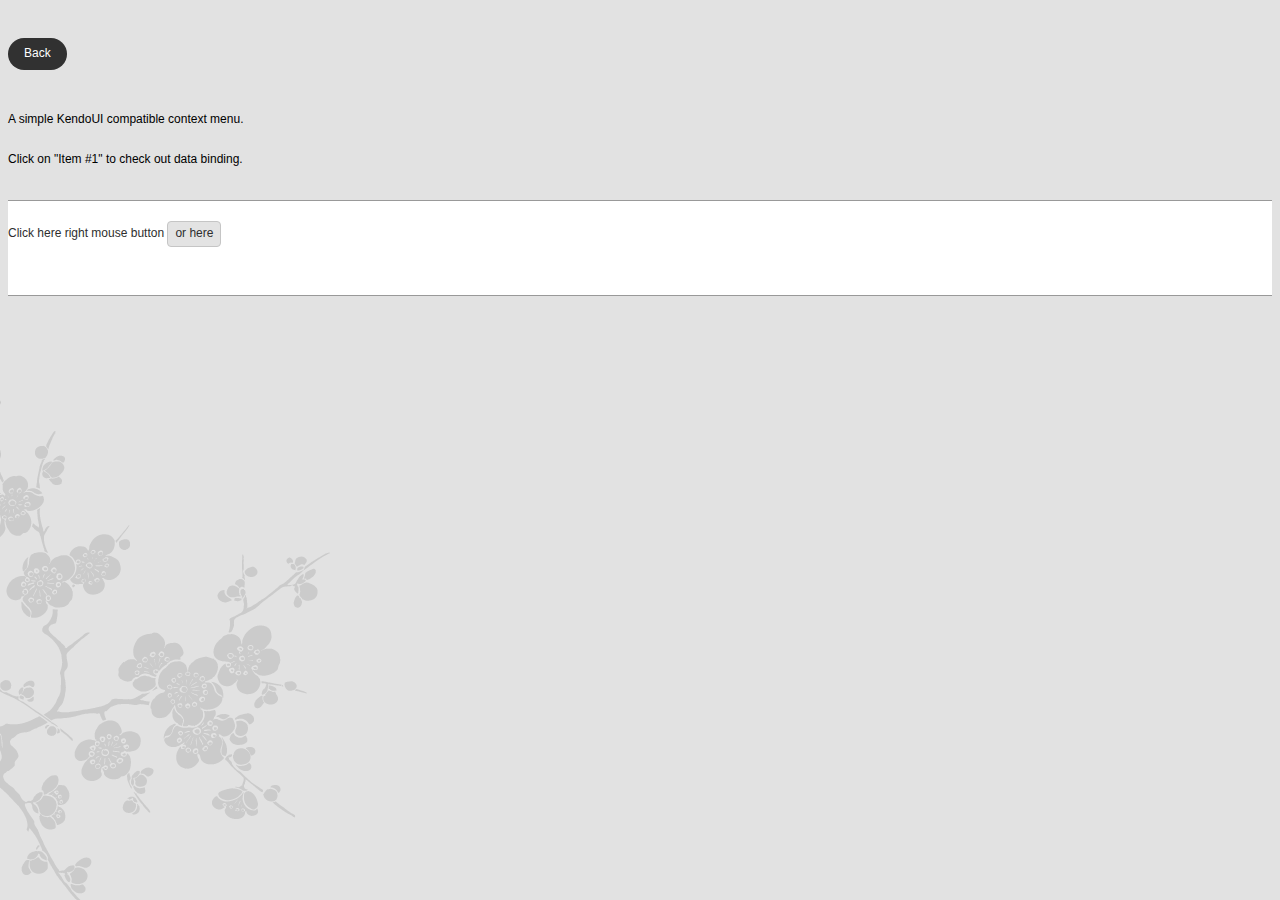
==== commit f8baece9: "updated to new Kendo UI release. - new example of context menu with treeview" ====
--- a/examples/web/menu/context.html
+++ b/examples/web/menu/context.html
@@ -3,12 +3,11 @@
 
 <head>
     <title>KendoUI Context Menu</title>
-    <script type="text/javascript" src="../../../js/jquery-1.7.2.js"></script>
+    <script type="text/javascript" src="../../../js/jquery.min.js"></script>
     <script type="text/javascript" src="../../../js/kendo.web.min.js"></script>
-    <script type="text/javascript" src="../../../js/treeview.ex/jquery.json-2.3.min.js"></script>
     <script type="text/javascript" src="../../../js/menu.ex/kendo.menu.ex.js"></script>
 
-
+    <link href="../../content/shared/styles/examples-offline.css" rel="stylesheet">
     <link href="../../../styles/kendo.common.min.css" rel="stylesheet" />
     <link href="../../../styles/kendo.default.min.css" rel="stylesheet" />
 
@@ -18,28 +17,29 @@
 
 
 <body>
-    <a href="../index.html">Back</a>
-	<p>A simple KendoUI compatible context menu<br><br></p>
+    <a class="offline-button" href="../index.html">Back</a>
+	<p>A simple KendoUI compatible context menu.<br><br></p>
+    <p>Click on "Item #1" to check out data binding.<br><br></p>
 
-	<span id="mySpan" class="menu">Click here</span>
-	<div id="myButton" class="k-button menu">or here</div><br><br><br>
+    <div id="example" class="k-content">
+	    <span id="mySpan" class="menu">Click here right mouse button</span>
+	    <div id="myButton" class="k-button menu">or here</div><br><br><br>
+    </div>
 
 	<div id="testMenu"></div>
-
 <script>
 
-    function showalert( el ) {
-        alert($(el).data('data').id);
-    }
-
     $(document).ready(function()  {
-        var cm = $('#testMenu').kendoMenuEx({
+            var cm = $('#testMenu').kendoMenuEx({
             dataSource: [
                 {
                     text: 'item #1',
                     imageUrl: "../../content/shared/icons/sports/baseball.png",
                     data: {id: 5, extra: 'extradata'},
-                    click: 'showalert(this)'
+                    click: function (e) {
+
+                    	alert("this item id: " + this.item.data('data').id);
+                	}
                 },
                 {text: 'item #2', imageUrl: "../../content/shared/icons/sports/golf.png"},
                 {text: 'item #3', imageUrl: "../../content/shared/icons/sports/swimming.png",
@@ -49,10 +49,6 @@
                     ]
                 },
             ],
-            select: function(el) {
-                console.log(el);
-            },
-            orientation: 'vertical',
             anchor: '#mySpan, #myButton',
             delay: 1500
         });
--- a/examples/content/shared/styles/examples-offline.css
+++ b/examples/content/shared/styles/examples-offline.css
@@ -0,0 +1,270 @@
+/*global*/
+
+.floatWrap:after,#example:after{content:"";display:block;clear:both}
+.floatWrap,#example{display:inline-block}
+.floatWrap,#example{display:block}
+.clear{clear:both}
+
+html
+{
+    overflow-y:scroll;
+    font:75% 'Lucida Sans Unicode','Lucida Grande',arial,helvetica,sans-serif;
+    background:#e2e2e2 url("flowers-left.png") no-repeat fixed 0 400px;
+}
+
+.page
+{
+    width:940px;
+    margin:30px auto;
+    padding:30px;
+    background:#fff;
+    box-shadow: 1px 1px 7px 1px #999;
+}
+
+.offline-button {
+    display: inline-block;
+    margin: 30px 0;
+    padding: 0 16px;
+    height: 32px;
+    line-height: 30px;
+    background: #313131;
+    border-radius: 16px;
+    color: #fff;
+    text-decoration: none;
+}
+
+.page .offline-button
+{
+    margin-top:0;
+}
+
+.offline-button:hover {
+    background: #e36028;
+}
+
+#example
+{
+    margin: 20px 0;
+    padding: 20px 0;
+    border: solid #999;
+    border-width: 1px 0;
+}
+
+/*console*/
+
+.console
+{
+    background-color: #fff;
+    border:solid #ccc;
+    border-width:1px 0;
+    color: #333;
+    font: 11px Consolas, Monaco, "Bitstream Vera Sans Mono", "Courier New", Courier, monospace;
+    height: 200px;
+    margin: 1.4em 0;
+    overflow-x: hidden;
+    overflow-y: scroll;
+    text-align: left;
+}
+
+.console .count,
+.km-root .km-android .console .count
+{
+    background-color: #91AFEF;
+    -moz-border-radius: 15px;
+    -webkit-border-radius: 15px;
+    border-radius: 15px;
+    color: #FFFFFF;
+    font-size: 10px;
+    margin-left: 5px;
+    padding: 2px 6px 2px 5px;
+}
+
+.console div
+{
+    background-position: 6px -95px;
+    border-bottom: 1px solid #DDD;
+    padding: 5px 5px 4px 24px;
+}
+
+.console .error
+{
+    background-position: 6px -135px;
+}
+
+/*configurator*/
+
+.configuration
+{
+    float: right;
+    margin: 0 0 0 15px;
+    padding: 10px;
+    border: 1px solid inherit;
+    background-image: none;
+    -moz-box-shadow: 0 1px 1px rgba(0,0,0,0.45), inset 0 0 30px rgba(0,0,0,0.07);
+    -webkit-box-shadow: 0 1px 1px rgba(0,0,0,0.45), inset 0 0 30px rgba(0,0,0,0.07);
+    box-shadow: 0 1px 1px rgba(0,0,0,0.45), inset 0 0 30px rgba(0,0,0,0.07);
+    -webkit-border-radius: 8px;
+    -moz-border-radius: 8px;
+    border-radius: 8px;
+    min-width: 170px;
+    max-width: 300px;
+}
+
+.absConf .configuration
+{
+    position: absolute;
+    top: -1px;
+    right: -1px;
+    height: auto;
+    margin: 0;
+    z-index: 2;
+}
+
+.configuration-horizontal
+{
+    -webkit-border-radius: 5px 5px 0 0;
+    -moz-border-radius: 5px 5px 0 0;
+    border-radius: 5px 5px 0 0;
+    position: static;
+    height: auto;
+    min-height: 0;
+    width: auto;
+    margin-bottom: 20px;
+    float:none;
+}
+
+.configuration-horizontal-bottom
+{
+    -webkit-border-radius: 0 0 5px 5px;
+    -moz-border-radius: 0 0 5px 5px;
+    border-radius: 0 0 5px 5px;
+    margin: 20px -21px -21px;
+    position: static;
+    height: auto;
+    min-height: 0;
+    width: auto;
+    float:none;
+}
+
+.configuration .configHead,
+.configuration .infoHead
+{
+    display: block;
+    font-size: 14px;
+    margin-top: 0;
+    text-indent: 0;
+    margin-bottom: 10px;
+    padding-bottom: 5px;
+    border-bottom: 1px solid #999;
+    background-position: 0 -178px;
+}
+
+.configuration .infoHead
+{
+    background-position: -107px -722px;
+}
+
+.configuration .configTitle
+{
+    font-size: 12px;
+    display: block;
+    line-height: 22px;
+    background-position: 0 21px;
+    margin-bottom: 10px;
+}
+
+.configuration .options
+{
+    list-style:none;
+    margin: 0;
+    padding: 0;
+}
+
+.configuration button
+{
+    margin: 0;
+    vertical-align: middle;
+}
+
+.configuration .k-textbox
+{
+    margin-left: 7px;
+    width: 30px;
+}
+
+.configuration .options li { display: block; margin: 0; padding: 0.2em 0;}
+
+.configuration .options li:after
+{
+    content: "";
+    display: block;
+    clear: both;
+    height: 0;
+}
+
+.configuration label,
+.configuration input
+{
+    vertical-align: middle;
+    line-height: 20px;
+    margin-top: 0;
+}
+
+.configuration label
+{
+    float: left;
+}
+
+.configuration input
+{
+    width: 40px;
+}
+
+.configuration input,
+.configuration select
+{
+    float: right;
+}
+
+.configuration .k-button,
+.configuration .k-widget
+{
+    margin-bottom: 3px;
+}
+
+/* Code Viewer */
+.source a.selected 
+{
+    text-decoration: underline;
+}
+    
+.source .code .controller {
+    display: none;
+}
+
+/* Pretty Print */
+.prettyprint
+{
+    font-size: 12px;
+    overflow: auto;
+}
+
+pre .nocode { background-color: transparent; color: #000; }
+pre .str,                    /* string */
+pre .atv { color: #e25000; } /* attribute value */
+pre .kwd { color: #0033ff; } /* keyword */
+pre .com { color: #666666; } /* comment */
+pre .typ { color: #000; } /* type */
+pre .lit { color: #006666; } /* literal */
+pre .pun { color: #333; }    /* punctuation */
+pre .pln { color: #42545a; }    /* plaintext */
+pre .tag { color: #0066cc; } /* html/xml tag */
+pre .atn { color: #6666ff; } /* attribute name */
+pre .dec { color: #cc0000; } /* decimal */
+
+/* Specify class=linenums on a pre to get line numbering */
+ol.linenums { margin-top: 0; margin-bottom: 0; color: #333; }
+li.L0,li.L1,li.L2,li.L3,li.L5,li.L6,li.L7,li.L8 { list-style-type: none }
+li.L1,li.L3,li.L5,li.L7,li.L9 { background: #eee; }
+
+
--- a/styles/kendo.common.min.css
+++ b/styles/kendo.common.min.css
@@ -1,8 +1,12 @@
 /*
-* Kendo UI Complete v2012.1.322 (http://kendoui.com)
+* Kendo UI Web v2012.2.710 (http://kendoui.com)
 * Copyright 2012 Telerik AD. All rights reserved.
 *
-* Kendo UI Complete commercial licenses may be obtained at http://kendoui.com/complete-license
-* If you do not own a commercial license, this file shall be governed by the trial license terms.
+* Kendo UI Web commercial licenses may be obtained at http://kendoui.com/web-license
+* If you do not own a commercial license, this file shall be governed by the
+* GNU General Public License (GPL) version 3.
+* For GPL requirements, please review: http://www.gnu.org/copyleft/gpl.html
 */
-.fake{color:red}.k-reset{margin:0;padding:0;border:0;outline:0;text-decoration:none;font-size:100%;list-style:none}.k-floatwrap:after,.k-slider-items:after,.k-grid-toolbar:after{content:"";display:block;clear:both;visibility:hidden;height:0;overflow:hidden}.k-floatwrap,.k-slider-items,.k-grid-toolbar{display:inline-block}.k-floatwrap,.k-slider-items,.k-grid-toolbar{display:block}.k-button,.k-header,.k-grid-header,.k-toolbar,.k-grouping-header,.k-tooltip,.k-pager-wrap,.k-tabstrip-items .k-item,.k-link.k-state-hover,.k-autocomplete,.k-dropdown-wrap,.k-picker-wrap,.k-numeric-wrap,.k-autocomplete.k-state-hover,.k-dropdown-wrap.k-state-hover,.k-picker-wrap.k-state-hover,.k-numeric-wrap.k-state-hover,.k-draghandle{background-repeat:repeat-x;background-position:0 center}.k-tabstrip,.k-menu-vertical,.k-editor,.k-tooltip,.k-state-hover,.k-state-focused,.k-state-selected{background-position:0 -258px}.k-widget,.k-input[type="text"],.k-input[type="number"],.k-textbox,.k-picker-wrap .k-input,.k-button,.k-draghandle{font-size:100%;font-family:inherit;border-style:solid;border-width:1px;-webkit-appearance:none}.k-widget{line-height:normal}.k-button{display:inline-block;margin:0;padding:2px 7px 2px;font-family:inherit;line-height:1.66em;text-align:center;cursor:pointer;outline:0;text-decoration:none}a.k-button{-webkit-user-select:none;-moz-user-select:none;user-select:none}:-moz-any(input[type="submit"],input[type="button"],input[type="reset"]){padding-bottom:.37em;padding-top:.37em}*+html .k-button{overflow:visible;margin-right:4px}*+html a.k-button{line-height:1.6;padding-left:7px;padding-right:7px}*+html .k-button-expand{margin-left:0;margin-right:0}button.k-button::-moz-focus-inner,input.k-button::-moz-focus-inner{padding:0;border:0}a.k-button-expand{display:block}button.k-button-expand,input[type="submit"].k-button-expand,input[type="button"].k-button-expand,input[type="reset"].k-button-expand{width:100%}body .k-button-icon{padding-left:4px;padding-right:4px}*+html a.k-button-icon{padding-left:5px;padding-right:5px}.k-button-icontext{padding-right:8px;overflow:visible}.k-button-icontext .k-icon{margin:0 3px 0 -3px;vertical-align:text-top}*+html .k-button-icontext .k-icon{margin-right:4px}html body .k-button-bare{background:none!important;border-width:0}.k-link{cursor:pointer;outline:0;text-decoration:none}.k-grid-header span.k-link{cursor:default}.k-state-disabled,.k-state-disabled .k-link,.k-state-disabled .k-picker-wrap .k-icon,.k-state-disabled .k-button,.k-state-disabled .k-draghandle,.k-state-disabled .k-slider .k-icon,.k-state-disabled .k-upload-button input{cursor:default;outline:0}.k-state-error{border-style:ridge}.k-state-empty{font-style:italic}.k-icon,.k-sprite,.k-editor-button .k-tool-icon{display:inline-block;width:16px;height:16px;overflow:hidden;background-color:transparent;background-repeat:no-repeat;font-size:0;line-height:0;text-indent:-3333px;text-align:center;vertical-align:middle}*+html .k-icon,*+html .k-sprite{text-indent:0}.k-arrow-up{background-position:0 0}.k-numerictextbox .k-arrow-up{background-position:0 -2px}.k-arrow-down{background-position:0 -32px}.k-numerictextbox .k-arrow-down{background-position:0 -35px}.k-state-selected .k-arrow-up{background-position:-16px 0}.k-numerictextbox .k-state-selected .k-arrow-up{background-position:-16px -2px}.k-state-selected .k-arrow-down{background-position:-16px -32px}.k-numerictextbox .k-state-selected .k-arrow-down{background-position:-16px -35px}.k-arrow-first{background-position:0 -112px}.k-arrow-prev{background-position:0 -48px}.k-arrow-next{background-position:0 -16px}.k-arrow-last{background-position:0 -80px}.k-arrow-up-small{background-position:0 -130px}.k-arrow-down-small{background-position:0 -160px}.k-expand,.k-plus{background-position:0 -192px}.k-rtl .k-expand,.k-rtl .k-plus{background-position:0 -208px}.k-collapse,.k-minus{background-position:0 -226px}.k-rtl .k-collapse,.k-rtl .k-minus{background-position:0 -240px}.k-edit{background-position:-32px 0}.k-delete,.k-group-delete,.k-close{background-position:-32px -16px}.k-insert,.k-update{background-position:-32px -32px}.k-cancel,.k-denied{background-position:-32px -48px}.k-add{background-position:-32px -64px}.k-filter{background-position:-32px -80px}.k-clear-filter{background-position:-32px -96px}.k-refresh{background-position:-32px -112px}.k-restore{background-position:-32px -128px}.k-maximize{background-position:-32px -144px}.k-minimize{background-position:-64px -288px}.k-resize-se{background-position:-32px -160px}.k-icon-calendar{background-position:-32px -176px}.k-icon-clock{background-position:-32px -192px}.k-search{background-position:-32px -240px}.k-custom{background-position:-115px -113px}.k-editor .k-custom{background-position:-112px -110px}.k-insert-top{background-position:-160px -32px}.k-insert-middle{background-position:-160px -48px}.k-insert-bottom{background-position:-160px -64px}.k-drop-hint{background-position:0 -326px}.k-warning{background-position:-160px -240px}.k-image{border:0}.k-loading,.k-loading-image{background-color:transparent;background-repeat:no-repeat;background-position:center center}.k-loading-mask,.k-loading-image,.k-loading-text{position:absolute}.k-loading-text{top:-4000px;left:-4000px}.k-loading-image,.k-loading-color{width:100%;height:100%}.k-loading-image{top:0;left:0;z-index:2}.k-loading-color{filter:alpha(opacity=30);opacity:.3}.k-content-frame{border:0;width:100%;height:100%}.k-content-frame+.k-overlay{filter:alpha(opacity=0);opacity:0;position:absolute}.k-drag-clue{position:absolute;z-index:10003;border-style:solid;border-width:1px;font-size:.9em;padding:.2em .4em;white-space:nowrap;cursor:default}.k-drag-status{margin-top:-1px;margin-right:4px;vertical-align:top}.k-reorder-cue{position:absolute;width:1px;overflow:visible}.k-reorder-cue .k-icon{position:absolute;left:-4px;width:8px;height:4px}.k-reorder-cue .k-arrow-down{top:-4px;background-position:-4px -166px}.k-reorder-cue .k-arrow-up{bottom:-4px;background-position:-4px -134px}.k-scrollbar{position:absolute;overflow:scroll}.k-scrollbar-vertical{top:0;right:0;width:17px;height:100%;overflow-x:hidden}.k-touch-scrollbar{display:none;position:absolute;z-index:200000;height:8px;width:8px;border:1px solid #8a8a8a;background-color:#858585}@media only screen and (-webkit-min-device-pixel-ratio:2){body .k-touch-scrollbar{height:12px;width:12px;-webkit-border-radius:7px}}div.k-window{display:inline-block;position:absolute;z-index:10001;border-style:solid;border-width:1px;padding-top:2em}.k-window-titlebar{position:absolute;width:100%;height:1.1em;border-bottom-style:solid;border-bottom-width:1px;margin-top:-2em;padding:.4em 0;font-size:1.2em;white-space:nowrap}.k-window-title{position:absolute;left:.44em;right:.44em;overflow:hidden;cursor:default;text-overflow:ellipsis}.k-window-title .k-image{margin:0 5px 0 0;vertical-align:middle}div.k-window-titleless{padding-top:0}div.k-window-content{position:relative;z-index:-1;height:100%;padding:.58em;overflow:auto;-moz-box-sizing:border-box;-webkit-box-sizing:border-box;box-sizing:border-box}.k-window-titlebar .k-window-actions{position:absolute;top:0;right:.5em;padding-top:.3em;white-space:nowrap}.k-window-titlebar .k-window-action{display:inline-block;width:16px;height:16px;padding:2px;text-decoration:none;vertical-align:middle;filter:alpha(opacity=70);opacity:.7}.k-window-titlebar .k-state-hover{border-style:solid;border-width:1px;padding:1px;filter:alpha(opacity=100);opacity:1}.k-window-action .k-icon{margin:0;vertical-align:top}.k-window .k-resize-handle{position:absolute;z-index:1;background-color:#fff;font-size:0;line-height:6px;filter:alpha(opacity=0);opacity:0;zoom:1}.k-resize-n{top:-3px;left:0;width:100%;height:6px;cursor:n-resize}.k-resize-e{top:0;right:-3px;width:6px;height:100%;cursor:e-resize}.k-resize-s{bottom:-3px;left:0;width:100%;height:6px;cursor:s-resize}.k-resize-w{top:0;left:-3px;width:6px;height:100%;cursor:w-resize}.k-resize-se{bottom:-3px;right:-3px;width:16px;height:16px;cursor:se-resize}.k-resize-sw{bottom:-3px;left:-3px;width:6px;height:6px;cursor:sw-resize}.k-resize-ne{top:-3px;right:-3px;width:6px;height:6px;cursor:ne-resize}.k-resize-nw{top:-3px;left:-3px;width:6px;height:6px;cursor:nw-resize}.k-overlay{position:fixed;top:0;left:0;z-index:10001;width:100%;height:100%;background-color:#000;filter:alpha(opacity=50);opacity:.5}.k-window .k-overlay{position:absolute;width:100%;height:100%;background-color:#fff;filter:alpha(opacity=0);opacity:0}.k-window .k-widget{z-index:10002}.k-tabstrip{margin:0;padding:0;zoom:1}.k-tabstrip .k-tabstrip-items{padding:.3em .3em 0}.k-tabstrip-items .k-item,.k-panelbar .k-tabstrip-items .k-item{list-style-type:none;display:inline-block;position:relative;border-style:solid;border-width:1px 1px 0;margin:0 -1px 0 0;padding:0;vertical-align:top}.k-tabstrip-items .k-tab-on-top,.k-tabstrip-items .k-state-active,.k-panelbar .k-tabstrip-items .k-state-active{margin-bottom:-1px;padding-bottom:1px}.k-tabstrip-items .k-tab-on-top{z-index:1}.k-tabstrip-items .k-link,.k-panelbar .k-tabstrip-items .k-link{display:inline-block;border-bottom-width:0;padding:.5em .92em;outline:0}.k-tabstrip-items .k-icon,.k-panelbar .k-tabstrip-items .k-icon{margin:-1px 4px 0 -3px;vertical-align:top}.k-tabstrip-items .k-item .k-image,.k-tabstrip-items .k-item .k-sprite,.k-panelbar .k-tabstrip-items .k-item .k-image,.k-panelbar .k-tabstrip-items .k-item .k-sprite{margin:-3px 3px 0 -6px;vertical-align:middle}*+html .k-tabstrip-items .k-item .k-image,*+html .k-tabstrip-items .k-item .k-sprite{margin-top:-1px;vertical-align:top}.k-tabstrip .k-content,.k-panelbar .k-tabstrip .k-content{position:static;border-style:solid;border-width:1px;margin:0 .3em .3em;padding:.3em .92em;zoom:1}.k-tabstrip>.k-content{display:none}.k-panelbar{zoom:1}.k-panelbar>.k-item,.k-panel>.k-item{list-style-type:none;display:block;border-width:0;margin:0;zoom:1;-moz-border-radius:0;-webkit-border-radius:0;border-radius:0}.k-panelbar .k-image,.k-panelbar .k-sprite{float:left;margin-top:4px;margin-right:5px;vertical-align:middle}.k-panelbar>.k-item>.k-link,.k-panel>.k-item>.k-link{display:block;position:relative;border-bottom-style:solid;border-bottom-width:1px;padding:0 1em;line-height:2.34em;text-decoration:none;zoom:1}.k-panelbar-expand,.k-panelbar-collapse{position:absolute;top:5px;right:2px}.k-panelbar .k-panel,.k-panelbar .k-content{position:relative;border-bottom-style:solid;border-bottom-width:1px;margin:0;padding:0;zoom:1}.k-panel>.k-item>.k-link{border-bottom:0;font-size:.95em;line-height:2.2}.k-panel .k-arrow-up,.k-panel .k-arrow-down{top:4px}.k-panel .k-panel>.k-item>.k-link{padding-left:2em}.k-panelbar .k-last .k-link{border-bottom:0}.k-panel .k-panel{border-bottom:0}.k-menu{cursor:default}.k-menu,.k-menu .k-group{list-style:none;margin:0;padding:0;zoom:1}.k-menu .k-item{position:relative;float:left;border-style:solid;border-width:0 1px 0 0;vertical-align:top;zoom:1;box-sizing:content-box}.k-menu:after{content:'\A0';display:block;width:99%;height:0;overflow:hidden}.k-menu .k-item .k-item,.k-menu-vertical .k-item{display:block;float:none;border-width:0}*+html .k-menu .k-item .k-item,*+html .k-menu-vertical .k-item{zoom:normal}.k-menu .k-icon,.k-menu .k-image,.k-menu .k-sprite{margin:-2px 4px 0 -4px;vertical-align:middle}.k-menu .k-icon{margin:-2px 0 0}*+html .k-menu .k-icon,*+html .k-menu .k-image,*+html .k-menu .k-sprite{margin-top:0}.k-menu .k-link{display:block;padding:.5em .9em .4em;line-height:1.34em}.k-menu .k-group{display:none;border-style:solid;border-width:1px;overflow:visible;white-space:nowrap}.k-menu .k-group .k-item{display:block;border-width:0}.k-menu .k-group .k-link{padding:.28em 1.8em .38em .9em}*+html .k-menu .k-group .k-link{width:100%}.k-menu .k-arrow-down{margin-right:-8px}.k-menu .k-arrow-next{position:absolute;top:50%;margin-top:-8px;right:2px}.k-menu .k-animation-container{border:0}.k-menu .k-animation-container,.k-menu .k-group{position:absolute;left:0}.k-menu .k-animation-container .k-animation-container,.k-menu .k-group .k-group,.k-menu-vertical .k-animation-container,.k-menu-vertical .k-group{top:0;left:0}.k-menu .k-animation-container .k-group{top:auto;left:auto;margin-left:-1px}.k-menu .k-animation-container{margin-top:-1px;padding-left:1px}.k-menu .k-separator{padding:.25em 0;height:100%;width:1px;border-width:0 1px 0 0}.k-menu-vertical .k-separator,.k-menu .k-group .k-separator{padding:0;height:1px;width:100%;border-width:1px 0 0}.k-grid{position:relative;zoom:1}.k-grid table{width:100%;border-collapse:separate;empty-cells:show;border-width:0}.k-grid-header .k-header{text-align:left}.k-grid-header .k-header{overflow:hidden;border-style:solid;border-width:0 0 1px 1px;padding:.5em .6em .4em .6em;font-weight:normal;white-space:nowrap;text-overflow:ellipsis}.k-grid-header .k-header .k-link{display:block;min-height:18px;line-height:18px;margin:-.5em -.6em -.4em -.6em;padding:.5em .6em .4em .6em}.k-grid-header .k-filterable .k-link{padding-right:2.4em}.k-grid-header .k-header .k-icon{position:static}.k-grid-header .k-link>.k-icon{vertical-align:text-top}.k-grid .k-state-hover{cursor:pointer}.k-grid td{border-style:solid;border-width:0 0 0 1px;padding:.4em .6em;overflow:hidden;line-height:1.6em;vertical-align:middle;text-overflow:ellipsis}.k-grid .k-grouping-row td,.k-grid .k-hierarchy-cell{overflow:visible}.k-grid-edit-row td{text-overflow:clip}.k-grid-edit-row .k-textbox{margin-top:0;margin-bottom:0}.k-grid-header-wrap,.k-grid-footer-wrap{position:relative;width:100%;overflow:hidden;border-style:solid;border-width:0 1px 0 0;zoom:1}div.k-grid-header,div.k-grid-footer{padding-right:17px;border-bottom-style:solid;border-bottom-width:1px;zoom:1}div.k-grid-header .k-header{border-bottom-width:0}.k-grid{outline:0}.k-grid-content{position:relative;width:100%;overflow:auto;overflow-x:auto;overflow-y:scroll;zoom:1}.k-virtual-scrollable-wrap{height:100%;overflow-y:hidden}.k-grid-header table,.k-grid-content table,.k-grid-footer table{table-layout:fixed}*+html .k-grid-content table{width:auto}.k-grid-toolbar{border-style:solid;border-width:1px 0 0}.k-grid-header .k-header:first-child,.k-grid tbody td:first-child,.k-grid tfoot td:first-child{border-left-width:0}.k-pager-wrap{overflow:auto;border-style:solid;border-width:1px;padding:.4em .6em;line-height:1.8em}.k-grid-pager{border-width:1px 0 0}.k-grid-toolbar:first-child,.k-grouping-header+.k-grid-toolbar{border-width:0 0 1px}.k-grid .k-pager,.k-grid .k-status-text,.k-pager .k-numeric,.k-pager .k-page-i-of-n,.k-pager .k-link,.k-pager span,.k-pager input,.k-pager .k-page-size,.k-grouping-row p{display:inline-block;vertical-align:middle}.k-pager .k-page-size{line-height:1.2em}.k-pager li{display:inline}.k-footer-template td{border-style:solid;border-width:1px 0 0 1px}.k-group-footer td{border-style:solid;border-width:1px 0}.k-grid-footer{border-style:solid;border-width:1px 0 0}.k-grid-footer td{border-top-width:0}.k-grid .k-pager{float:left;cursor:default}.k-grid .k-status-text{float:right;margin-right:.2em}.k-pager .k-link{border-width:0;margin-top:.2em;padding:1px;line-height:16px;text-decoration:none}.k-pager .k-state-active,.k-pager .k-state-hover{border-style:solid;border-width:1px;padding:0}.k-pager span,.k-pager .k-link{vertical-align:top}.k-pager .k-numeric,.k-pager .k-page-i-of-n{margin:0 7px;vertical-align:top}.k-numeric .k-link,.k-numeric .k-state-active{margin-top:0;padding:0 5px;line-height:22px;vertical-align:top}.k-numeric .k-state-active,.k-numeric .k-state-hover{padding:0 4px;line-height:20px}.k-page-i-of-n input{width:2em;font-size:1em;vertical-align:baseline}.k-grid-filter{float:right;margin:-.5em -.6em -.4em;padding:.54em .2em}.k-grid-filter .k-icon{vertical-align:top}.k-grid .k-animation-container{position:absolute}.k-filter-menu{padding:.5em}.k-filter-menu .k-widget{display:block}.k-filter-help-text,.k-filter-menu .k-widget{margin:.3em 0 0}.k-filter-menu .k-filter-and{width:6em;margin:.6em 0 0}.k-filter-menu .k-button{width:48%;margin:.6em 4% 0 0}.k-filter-menu .k-button+.k-button{margin-right:0}.k-grouping-row .k-icon{margin:0 4px 0 0}.k-grouping-row p{margin-left:-.6em;padding:0 .6em}.k-grid .k-group-cell+td,.k-grid .k-hierarchy-cell+td{border-left-width:0}.k-grid .k-group-col,.k-grid .k-hierarchy-col{width:30px}.k-grouping-header{border-bottom-style:solid;border-bottom-width:1px}.k-grouping-header{line-height:2}.k-grouping-dropclue{position:absolute;width:6px;height:25px;background-repeat:no-repeat;background-position:-165px -148px}.k-grouping-header .k-group-indicator{display:inline-block;border-style:solid;border-width:1px;margin:0 3px;padding:.15em .15em .15em .4em;line-height:1.5em}.k-grouping-header .k-link{display:inline-block;border-width:0;padding:0;line-height:normal;text-decoration:none}.k-grouping-header .k-button{border:0;padding:0;background:transparent;line-height:1}.k-grouping-header .k-link .k-icon{margin:0 0 0 -3px}.k-grouping-header .k-button .k-icon{margin:0 0 0 3px}.k-grouping-header a,.k-grouping-header .k-button{display:inline-block;vertical-align:middle}.k-dirty{position:absolute;width:0;height:0;border-style:solid;border-width:3px;border-color:#f00 transparent transparent #f00;margin:-0.45em 0 0 -0.6em;padding:0;overflow:hidden;vertical-align:top}.k-grouping-header,.k-grid-toolbar{margin:0;padding:.2em .6em;cursor:default}.k-grid .k-edit-container{padding:0}.k-edit-form{margin:0;padding:0}.k-grid-edit-row .k-edit-form td{border-bottom-width:0}.k-edit-form-container{position:relative;width:400px}.k-edit-label,.k-edit-field{display:inline-block;padding-bottom:1em}.k-edit-label{width:30%;text-align:right;padding-right:3%}.k-edit-field{width:60%}.k-grid .field-validation-error{display:block}.k-grid .input-validation-error{border-style:ridge;border-color:#f00;background-color:#ffc0cb}.k-grid-toolbar .k-button{vertical-align:middle}.k-grid-actions{display:inline-block}*+html .k-grid-actions{vertical-align:bottom}.k-grid .k-button,.k-edit-form .k-button{margin:0 .2em}.k-grid tbody .k-button{min-width:64px}.k-grid tbody button.k-button,#ie8#skips{min-width:78px}*+html .k-grid tbody a.k-button{min-width:62px}html body .k-grid tbody .k-button-icon{width:auto;min-width:0}.k-detail-row{position:relative}.k-grid .k-detail-cell{overflow:visible}.k-grid .k-edit-cell{padding:0 .3em}.k-edit-cell .k-textbox,.k-edit-cell .k-widget,.k-grid-edit-row .k-textbox,.k-grid-edit-row .k-widget{width:100%}.k-edit-cell .k-widget,.k-grid-edit-row .k-widget{-moz-box-sizing:border-box;box-sizing:border-box}*+html .k-edit-cell .k-textbox,*+html .k-edit-cell .k-widget,*+html .k-grid-edit-row .k-textbox,*+html .k-grid-edit-row .k-widget{display:inline;width:90%}html .k-edit-cell .k-tooltip,html .k-grid-edit-row .k-tooltip{width:auto;max-width:300px}.k-edit-cell input[type="checkbox"]{margin-left:.6em}.k-grid tbody td>.k-grid-delete{margin-top:-.2em;margin-bottom:-.2em}.k-grid-resize-indicator{position:absolute;width:2px;background-color:#aaa}.k-grid .k-resize-handle{position:absolute;height:25px;cursor:col-resize}.k-marquee{position:absolute;filter:alpha(opacity=30);opacity:.3}span.k-datepicker,span.k-numerictextbox,span.k-combobox,span.k-dropdown{background:0}.k-autocomplete,.k-combobox,.k-datepicker,.k-timepicker,.k-datetimepicker,.k-numerictextbox,.k-dropdown,.k-selectbox{position:relative;display:inline-block;width:12.4em;overflow:visible;border-width:0;white-space:nowrap;vertical-align:middle}.k-datetimepicker{width:15em}.k-autocomplete,.k-dropdown-wrap,.k-picker-wrap,.k-numeric-wrap{position:relative;cursor:default}.k-dropdown-wrap,.k-picker-wrap,.k-numeric-wrap{display:block}.k-calendar-container .k-header{background:0}.k-widget,.k-grid,.k-slider,.k-splitter,.k-treeview,.k-panelbar{-webkit-touch-callout:none;-webkit-tap-highlight-color:rgba(0,0,0,0)}.k-list-container,.k-calendar-container{-webkit-touch-callout:none;-webkit-tap-highlight-color:rgba(0,0,0,0);padding:2px;border:1px solid transparent}.k-list-container.k-state-border-up,.k-autocomplete.k-state-border-up,.k-dropdown-wrap.k-state-border-up,.k-picker-wrap.k-state-border-up,.k-numeric-wrap.k-state-border-up{border-top:0;padding-top:3px}.k-dropdown-wrap.k-state-border-up .k-select,.k-picker-wrap.k-state-border-up .k-select{top:1px}.k-list-container.k-state-border-down,.k-autocomplete.k-state-border-down,.k-dropdown-wrap.k-state-border-down,.k-picker-wrap.k-state-border-down,.k-numeric-wrap.k-state-border-down{border-bottom:0;padding-bottom:3px}.k-autocomplete,.k-dropdown-wrap,.k-picker-wrap,.k-numeric-wrap{border-width:1px;border-style:solid;padding:2px 22px 2px 2px}.k-autocomplete{padding:2px}.k-autocomplete,.k-dropdown-wrap.k-state-focused,.k-dropdown-wrap.k-state-hover,.k-picker-wrap.k-state-focused,.k-picker-wrap.k-state-hover,.k-numeric-wrap.k-state-focused,.k-numeric-wrap.k-state-hover{-webkit-transition:-webkit-box-shadow .15s ease-out;-moz-transition:-moz-box-shadow .15s ease-out;-o-transition:box-shadow .15s ease-out;-ms-transition:box-shadow .15s ease-out;transition:box-shadow .15s ease-out}.k-picker-wrap .k-input,.k-numeric-wrap .k-input,.k-combobox .k-input{width:100%;vertical-align:top}.k-picker-wrap .k-input,.k-numeric-wrap .k-input,.k-dropdown-wrap .k-input,.k-selectbox .k-input{font-family:inherit;border-width:0;outline:0}.k-dropdown{outline:0}.k-dropdown .k-input,.k-selectbox .k-input{background:transparent}*+html .k-picker-wrap .k-input,*+html .k-numeric-wrap .k-input,*+html .k-combobox .k-input{margin:-1px 0}.k-picker-wrap .k-select,.k-numeric-wrap .k-select,.k-dropdown-wrap .k-select{position:absolute;top:0;right:0;display:inline-block;vertical-align:top;text-decoration:none;cursor:default}.k-combobox .k-select,.k-picker-wrap .k-select,.k-numeric-wrap .k-select{border-style:solid;border-width:0;border-color:inherit}.k-picker-wrap .k-select,.k-numeric-wrap .k-select{padding:0 2px}span.k-datetimepicker .k-select{right:21px}span.k-datetimepicker .k-select+.k-select{right:0}.k-autocomplete{-moz-box-sizing:border-box;-webkit-box-sizing:border-box;box-sizing:border-box}.k-autocomplete .k-input{display:block}.k-combobox .k-icon{margin-top:1px}.k-dropdown .k-select,.k-selectbox .k-select{overflow:hidden;border:0;text-decoration:none;font:inherit;color:inherit;cursor:default}.k-dropdown .k-input,.k-selectbox .k-input{display:block;overflow:hidden;text-overflow:ellipsis}.k-autocomplete .k-input,.k-picker-wrap .k-input,.k-numeric-wrap .k-input,.k-dropdown-wrap .k-input,.k-selectbox .k-input{height:1.31em;line-height:1.31em;padding:.18em 0;text-indent:4px;border:0;margin:0}*+html .k-autocomplete .k-input,*+html .k-picker-wrap .k-input,*+html .k-numeric-wrap .k-input,*+html .k-dropdown-wrap .k-input,*+html .k-selectbox .k-input{text-indent:0}.k-picker-wrap .k-select,.k-numeric-wrap .k-select,.k-dropdown-wrap .k-select{min-height:1.3em;line-height:1.3em;vertical-align:middle;padding:3px}body .k-datetimepicker .k-select{-moz-border-radius:0;-webkit-border-radius:0;border-radius:0}.k-popup{border-style:solid;border-width:1px}.k-popup .k-item{cursor:default}.k-popup .k-calendar{border:0}.k-list{height:100%}.k-list .k-item{padding:1px 5px 1px 5px;line-height:1.8em}.k-list .k-state-hover,.k-list .k-state-focused,.k-list .k-state-selected{padding:0 4px;border-width:1px;border-style:solid}.k-calendar{position:relative;display:inline-block;width:203px;overflow:hidden}.k-calendar td,.k-calendar .k-link{text-decoration:none}.k-calendar .k-action-link{text-decoration:underline}.k-calendar .k-header,.k-calendar .k-footer{position:relative;text-align:center;zoom:1}.k-calendar .k-nav-prev,.k-calendar .k-nav-next{position:absolute;top:.3em;padding:.22em}.k-calendar .k-nav-prev{left:1%}.k-calendar .k-nav-next{right:1%}.k-calendar .k-content{float:left;border-spacing:0;width:100%;height:166px;border-width:0;margin:0;table-layout:fixed;text-align:right}.k-calendar .k-animation-container .k-content{height:100%}.k-calendar .k-nav-fast{display:inline-block;width:75%;height:29px;line-height:29px}.k-calendar .k-nav-fast .k-icon{vertical-align:top}.k-calendar th{border-bottom-style:solid;border-bottom-width:1px;padding:.4em .45em .4em .1em;font-weight:normal;cursor:default}.k-calendar td{padding:1px;cursor:pointer}.k-calendar .k-state-focus{border-style:dotted;border-width:1px;padding:0}.k-calendar .k-content .k-link{display:block;overflow:hidden}.k-calendar .k-content .k-link{height:22px;line-height:22px;padding:0 .45em 0 .1em}.k-calendar .k-meta-view .k-link{padding:.25em 0 .3em;text-align:center}.k-calendar .k-footer{clear:both;padding:.5em 0}.k-calendar .k-nav-today:hover{text-decoration:underline}span.k-timepicker,span.k-datetimepicker,span.k-datepicker{background-color:transparent}.k-datetimepicker .k-picker-wrap{padding-right:44px}.k-picker-wrap .k-icon{cursor:pointer}.k-button,.k-textbox,.k-timepicker,.k-datepicker,.k-datetimepicker{display:inline-block;vertical-align:middle}.k-picker-wrap .k-input{margin:0}.k-time-popup .k-item{padding:1px 3px}div.k-treeview{border-width:0;background:0;overflow:auto;white-space:nowrap}.k-treeview .k-item{display:block;border-width:0;margin:0;padding:0 0 0 16px}.k-treeview .k-group,.k-treeview .k-content{margin:0;padding:0;background:0;list-style-type:none}.k-treeview .k-animation-container{height:auto!important}.k-treeview .k-icon,.k-treeview .k-image,.k-treeview .k-sprite,.k-treeview .k-checkbox,.k-treeview .k-in{display:inline-block;vertical-align:top}.k-treeview .k-plus,.k-treeview .k-minus,.k-treeview .k-plus-disabled,.k-treeview .k-minus-disabled{float:left;margin-top:3px;margin-left:-16px;cursor:pointer}.k-treeview .k-plus-disabled,.k-treeview .k-minus-disabled{cursor:default}.k-treeview .k-sprite,.k-treeview .k-image{margin-right:3px}.k-treeview .k-in{margin:1px 0 1px 2px;padding:2px 4px 2px 3px;line-height:16px;text-decoration:none}.k-treeview span.k-in{cursor:default}.k-treeview .k-state-hover,.k-treeview .k-state-selected{border-style:solid;border-width:1px;padding:1px 3px 1px 2px}.k-treeview .k-drop-hint{position:absolute;z-index:10000;visibility:hidden;width:80px;height:5px;margin-top:-3px;background-color:transparent;background-repeat:no-repeat}.k-input{padding:.25em 0;outline:0;-webkit-tap-highlight-color:rgba(0,0,0,0)}.k-textbox{outline:0;height:1.66em;line-height:1.66em;padding:2px 0;text-indent:.3em}*+html .k-textbox{padding:1px 0;text-indent:0}span.k-numerictextbox{background:transparent}.k-numerictextbox .k-input{margin:0}.k-numerictextbox .k-select{padding-top:1px;padding-bottom:1px}.k-numerictextbox .k-link{display:block;height:11px;line-height:11px;border-width:0;padding:0}.k-numerictextbox .k-icon{height:11px;vertical-align:top}.k-colorpicker{display:inline-block;vertical-align:middle}.k-colorpicker .k-tool-icon{display:inline-block;vertical-align:top;padding:2px 3px;font-size:0;line-height:0}.k-colorpicker .k-selected-color{display:block;height:16px;width:16px}.k-colorpicker .k-icon{margin-top:4px;vertical-align:middle}.k-colorpicker-popup{width:136px;line-height:0}.k-colorpicker-popup .k-reset{display:inline-block;margin:0;padding:.25em}.k-colorpicker-popup .k-item{display:block;float:left;width:12px;height:12px;overflow:hidden;font-size:0;margin:0 1px 1px 0;padding:0}.k-colorpicker-popup .k-item div{height:100%;margin:1px;width:100%}.k-editor{width:100%;height:250px;table-layout:fixed;border-style:solid;border-width:1px;border-collapse:separate;font-size:100%;vertical-align:top}.k-editor .k-editor-toolbar-wrap{border:0;padding:0}.k-editor-toolbar{margin:0;padding:.1em 0;list-style-type:none;line-height:1.3em;cursor:default}.k-editor-toolbar li{display:inline;vertical-align:middle}.k-editor-toolbar .k-editor-dropdown,.k-editor-toolbar .k-editor-combobox,.k-editor-toolbar .k-editor-selectbox,.k-editor-toolbar .k-editor-colorpicker{margin-right:2px}.k-editor-toolbar .k-separator{position:relative;top:1px;border-style:solid;border-width:0 1px 0 0;margin:0 .15em;padding:0 0 0 1px;font-size:1.3em}.k-editor-toolbar .k-break{display:block;height:1px;font-size:0;line-height:0}.k-editor-toolbar .k-dropdown,.k-editor-toolbar .k-combobox,.k-editor-toolbar .k-selectbox,.k-editor-toolbar .k-colorpicker{vertical-align:middle}.k-editor-button .k-tool-icon{width:22px;height:22px;margin:1px;vertical-align:middle}.k-editor-colorpicker .k-tool-icon{padding:17px 3px 2px}.k-editor-colorpicker .k-icon{border-style:solid;border-width:0 0 0 1px;border-color:#ccc}.k-editor-colorpicker .k-selected-color{height:3px}.k-bold{background-position:-64px 0}.k-italic{background-position:-64px -22px}.k-underline{background-position:-64px -44px}.k-strikethrough{background-position:-64px -66px}.k-foreColor .k-tool-icon{background-position:-64px -88px}.k-backColor .k-tool-icon{background-position:-64px -110px}.k-justifyLeft{background-position:-64px -132px}.k-justifyCenter{background-position:-64px -154px}.k-justifyRight{background-position:-64px -176px}.k-justifyFull{background-position:-64px -198px}.k-insertUnorderedList{background-position:-64px -242px}.k-insertOrderedList{background-position:-64px -264px}.k-indent{background-position:-112px 0}.k-outdent{background-position:-112px -22px}.k-createLink{background-position:-112px -44px}.k-unlink{background-position:-112px -66px}.k-insertImage{background-position:-112px -88px}.k-fontName{width:110px}.k-fontSize{width:124px}.k-formatBlock{width:147px}.k-editor-button .k-state-hover,.k-editor-button .k-state-active{border-style:solid;border-width:1px;margin:0;vertical-align:middle}.k-editor-button .k-state-disabled{filter:alpha(opacity=30);opacity:.3}.k-editor .k-editable-area{width:100%;height:100%;border-style:solid;border-width:1px;outline:0}.k-editor .k-content{display:block;width:100%;height:100%;border:0;margin:0;padding:0}.k-editor iframe.k-content{display:inline;vertical-align:top}.k-editor .k-raw-content{border:0;margin:0;padding:0;font-size:inherit;font-family:consolas,"courier new",monospace}.k-editor-dialog{padding:1em}.k-editor-dialog ol{margin:0;padding:1em 0 0;list-style:none}.k-form-text-row,.k-form-checkbox-row{padding-bottom:.3em}.k-form-text-row input{margin-right:1em}.k-form-text-row label{display:inline-block;width:7em;padding-right:.5em;text-align:right}.k-form-checkbox-row input{margin-left:7.5em;padding:0;font-size:inherit}.k-form-checkbox-row label{padding-left:.3em}.k-form-checkbox-row input,.k-form-checkbox-row label,.k-form-text-row label .k-form-text-row input,.k-form-text-row select{vertical-align:middle}.k-form-text-row input,.k-form-text-row select{width:20em}.k-editor-dialog .k-form-text-row label,.k-editor-dialog .k-button{display:inline-block}.k-editor-dialog .k-button-wrapper{padding:1em;text-align:right}.k-editor-dialog .k-button-wrapper button{vertical-align:baseline}.k-button-wrapper .k-link:hover{text-decoration:underline}div.k-slider{position:relative;border-width:0;background-color:transparent;-khtml-user-select:none;-webkit-user-select:none;-moz-user-select:none;user-select:none}.k-slider-vertical{width:26px;height:200px}.k-slider-horizontal{display:inline-block;width:200px;height:26px}.k-slider-wrap{width:100%;height:100%}.k-slider .k-button,.k-grid .k-slider .k-button{position:absolute;top:0;width:24px;min-width:0;height:24px;margin:0;padding:0;outline:0}.k-slider .k-button .k-icon{margin-top:4px;vertical-align:top}.k-state-disabled .k-slider-wrap{filter:alpha(opacity=60);opacity:.6}.k-state-disabled .k-slider-wrap .k-slider-items{color:#333}.k-slider .k-button-decrease{left:0}.k-slider-vertical .k-button-decrease,.k-grid .k-slider-vertical .k-button-decrease{top:auto;bottom:0}.k-slider .k-button-increase{right:0}.k-slider .k-icon{cursor:pointer}*+html .k-slider .k-icon{margin-top:2px}.k-slider-track,.k-slider-selection{position:absolute;margin:0;padding:0}.k-slider-horizontal .k-slider-track,.k-slider-horizontal .k-slider-selection{top:50%;left:0;height:8px;margin-top:-4px;background-repeat:repeat-x}.k-slider-horizontal .k-slider-buttons .k-slider-track{left:34px}.k-slider-vertical .k-slider-track,.k-slider-vertical .k-slider-selection{left:50%;bottom:0;width:8px;margin-left:-4px;background-repeat:repeat-y}.k-slider-vertical .k-slider-buttons .k-slider-track{bottom:34px}.k-draghandle{position:absolute;background-repeat:no-repeat;background-color:transparent;text-indent:-3333px;overflow:hidden;text-decoration:none;text-align:center;cursor:pointer}.k-slider-horizontal .k-draghandle{top:-4px;width:13px;height:14px}.k-slider-vertical .k-draghandle{left:-4px;width:14px;height:13px}.k-slider-buttons .k-slider-items{margin-left:34px}.k-slider-horizontal .k-slider-items{height:100%}.k-slider-vertical .k-slider-items{padding-top:1px}.k-slider-vertical .k-slider-buttons .k-slider-items{padding-top:0}.k-slider-vertical .k-slider-buttons .k-slider-items{margin:0;padding-top:35px}.k-slider .k-tick{position:relative;margin:0;padding:0;background-color:transparent;background-repeat:no-repeat;background-position:center center;cursor:default}.k-slider-horizontal .k-tick{float:left;height:100%;text-align:center}*+html .k-slider-vertical .k-tick{float:left;clear:left;width:100%}.k-slider-horizontal .k-tick{background-position:center -92px}.k-slider-horizontal .k-slider-topleft .k-tick{background-position:center -122px}.k-slider-horizontal .k-slider-bottomright .k-tick{background-position:center -152px}.k-slider-horizontal .k-tick-large{background-position:center -2px}.k-slider-horizontal .k-slider-topleft .k-tick-large{background-position:center -32px}.k-slider-horizontal .k-slider-bottomright .k-tick-large{background-position:center -62px}.k-slider-vertical .k-tick{background-position:-92px center}.k-slider-vertical .k-slider-topleft .k-tick{background-position:-122px center}.k-slider-vertical .k-slider-bottomright .k-tick{background-position:-152px center}.k-slider-vertical .k-tick-large{background-position:-2px center}.k-slider-vertical .k-slider-topleft .k-tick-large{background-position:-32px center}.k-slider-vertical .k-slider-bottomright .k-tick-large{background-position:-62px center}.k-slider-horizontal .k-first{background-position:0 -92px}.k-slider-horizontal .k-tick-large.k-first{background-position:0 -2px}.k-slider-horizontal .k-slider-topleft .k-first{background-position:0 -122px}.k-slider-horizontal .k-slider-topleft .k-tick-large.k-first{background-position:0 -32px}.k-slider-horizontal .k-slider-bottomright .k-first{background-position:0 -152px}.k-slider-horizontal .k-slider-bottomright .k-tick-large.k-first{background-position:0 -62px}.k-slider-horizontal .k-last{background-position:100% -92px}.k-slider-horizontal .k-tick-large.k-last{background-position:100% -2px}.k-slider-horizontal .k-slider-topleft .k-last{background-position:100% -122px}.k-slider-horizontal .k-slider-topleft .k-tick-large.k-last{background-position:100% -32px}.k-slider-horizontal .k-slider-bottomright .k-last{background-position:100% -152px}.k-slider-horizontal .k-slider-bottomright .k-tick-large.k-last{background-position:100% -62px}.k-slider-vertical .k-first{background-position:-92px 100%}.k-slider-vertical .k-tick-large.k-first{background-position:-2px 100%}.k-slider-vertical .k-slider-topleft .k-first{background-position:-122px 100%}.k-slider-vertical .k-slider-topleft .k-tick-large.k-first{background-position:-32px 100%}.k-slider-vertical .k-slider-bottomright .k-first{background-position:-152px 100%}.k-slider-vertical .k-slider-bottomright .k-tick-large.k-first{background-position:-62px 100%}.k-slider-vertical .k-last{background-position:-92px 0}.k-slider-vertical .k-tick-large.k-last{background-position:-2px 0}.k-slider-vertical .k-slider-topleft .k-last{background-position:-122px 0}.k-slider-vertical .k-slider-topleft .k-tick-large.k-last{background-position:-32px 0}.k-slider-vertical .k-slider-bottomright .k-last{background-position:-152px 0}.k-slider-vertical .k-slider-bottomright .k-tick-large.k-last{background-position:-62px 0}.k-slider-vertical .k-tick{text-align:right}.k-slider-vertical .k-slider-topleft .k-tick{text-align:left}.k-slider .k-label{position:absolute;white-space:nowrap;font-size:.92em}.k-slider-horizontal .k-label{left:0;width:100%;line-height:1}.k-slider-horizontal .k-first .k-label{left:-50%}.k-slider-horizontal .k-last .k-label{left:auto;right:-50%}.k-slider-horizontal .k-label{bottom:-1.2em}.k-slider-horizontal .k-slider-topleft .k-label{top:-1.2em}.k-slider-vertical .k-label{left:120%;display:block;text-align:left}.k-slider-vertical .k-last .k-label{top:-0.5em}.k-slider-vertical .k-first .k-label{bottom:-0.5em}.k-slider-vertical .k-slider-topleft .k-label{left:auto;right:120%}.k-tooltip{position:absolute;z-index:10002;border-style:solid;border-width:2px;padding:4px 5px 4px 6px;background-repeat:repeat-x;min-width:10px;text-align:center;filter:alpha(opacity=90);opacity:.9}span.k-tooltip{position:static;display:inline-block;border-width:1px;padding:2px 5px 1px 6px}.k-invalid-msg{display:none}.k-callout{position:absolute}.k-callout-n,.k-callout-s{width:11px;height:6px}.k-callout-w,.k-callout-e{width:6px;height:11px}.k-callout-n{top:-7px;left:49%;margin-left:-5px;background-position:-162px -181px}.k-tooltip-validation .k-callout-n{background-position:-178px -181px}.k-callout-w{top:49%;left:-7px;margin-top:-5px;background-position:-165px -226px}.k-tooltip-validation .k-callout-w{background-position:-181px -226px}.k-callout-s{top:100%;left:49%;margin-top:2px;margin-left:-5px;background-position:-162px -213px}.k-tooltip-validation .k-callout-s{background-position:-178px -213px}.k-callout-e{top:49%;left:100%;margin-top:-5px;margin-left:2px;background-position:-165px -194px}.k-tooltip-validation .k-callout-e{background-position:-181px -194px}.k-tooltip-validation .k-warning{vertical-align:text-top;margin-right:3px}.k-window .k-tooltip-validation{z-index:10010}.k-splitter{position:relative;height:300px}.k-pane>.k-splitter{border-width:0;overflow:hidden}.k-splitter .k-pane{overflow:hidden}.k-splitter .k-scrollable{overflow:auto}.k-splitter .k-pane-loading{position:absolute;top:50%;left:50%;margin:-8px 0 0 -8px}.k-ghost-splitbar,.k-splitbar{position:absolute;border-style:solid;font-size:0}.k-splitter .k-ghost-splitbar-horizontal,.k-splitter .k-splitbar-horizontal{top:0;width:5px;border-width:0 1px;background-repeat:repeat-y}.k-ghost-splitbar-vertical,.k-splitbar-vertical{left:0;height:5px;border-width:1px 0;background-repeat:repeat-x}.k-splitbar-draggable-horizontal{cursor:w-resize}.k-splitbar-draggable-vertical{cursor:n-resize}.k-splitbar .k-resize-handle{display:none}.k-restricted-size-horizontal,.k-restricted-size-vertical{background-color:#f00}.k-splitbar-horizontal .k-icon{position:absolute;top:50%;width:5px;height:20px;margin-top:-10px}.k-collapse-prev,.k-collapse-next,.k-expand-prev,.k-expand-next{cursor:pointer}.k-splitbar-horizontal .k-collapse-prev{margin-top:-31px}.k-splitbar-horizontal .k-collapse-next{margin-top:11px}.k-splitbar-static-horizontal{width:1px}.k-splitbar-static-vertical{height:1px}.k-splitbar-vertical .k-icon{position:absolute;left:50%;width:20px;height:5px;margin-left:-10px}.k-splitbar-vertical .k-collapse-prev{margin-left:-31px}.k-splitbar-vertical .k-collapse-next{margin-left:11px}.k-splitbar-draggable-vertical .k-resize-handle,.k-splitbar-draggable-horizontal .k-resize-handle{display:inline-block}.k-splitbar-horizontal .k-resize-handle{background-position:-165px -6px}.k-splitbar-horizontal .k-collapse-prev,.k-splitbar-horizontal .k-expand-next{background-position:-6px -174px}.k-splitbar-horizontal .k-collapse-next,.k-splitbar-horizontal .k-expand-prev{background-position:-5px -142px}.k-splitbar-vertical .k-resize-handle{background-position:-38px -309px}.k-splitbar-vertical .k-collapse-prev,.k-splitbar-vertical .k-expand-next{background-position:2px -134px}.k-splitbar-vertical .k-collapse-next,.k-splitbar-vertical .k-expand-prev{background-position:2px -165px}html .k-upload{position:relative;border-width:0;background:0}.k-dropzone em,.k-upload-button{vertical-align:middle}*+html .k-dropzone em,*+html .k-upload-button{vertical-align:baseline}.k-dropzone{border-style:solid;border-width:0;padding:4px;background-color:transparent}.k-dropzone em{visibility:hidden;margin-left:.6em}.k-dropzone-active{border-width:1px;padding:3px}.k-dropzone-active em{visibility:visible}.k-upload-button{position:relative;width:86px;overflow:hidden!important;direction:ltr}.k-upload-button input{position:absolute;top:0;right:0;z-index:1;font:200px monospace!important;filter:alpha(opacity=0);opacity:0;margin:0;padding:0;cursor:pointer}.k-upload-files{border-style:solid;border-width:1px;margin:.2em 0 0;padding:.3em .7em .5em;line-height:1.9em}.k-upload-files .k-button{position:relative;top:1px;margin-left:8px;padding-top:0;padding-bottom:0;font-size:84%}*+html .k-upload-files .k-button{line-height:1}.k-upload .k-upload-action .k-icon{width:8px;height:8px;vertical-align:baseline}.k-upload .k-delete,.k-upload .k-cancel,.k-upload .k-fail{background-position:-164px -116px}.k-retry{background-position:-164px -132px}.k-success{background-position:-160px -96px}.k-filename{position:relative;display:inline-block;min-width:120px;max-width:200px;vertical-align:middle;overflow:hidden;text-overflow:ellipsis;-o-text-overflow:ellipsis;white-space:nowrap}.k-progress,.k-progress-status{position:absolute;bottom:-2px;left:0;width:118px;height:2px;border-style:solid;border-width:1px;background-repeat:repeat-x}.k-progress-status{left:-1px;bottom:-1px;width:50%}.k-upload-selected{min-width:86px;margin:3px 0 0;-moz-box-sizing:content-box;-ms-box-sizing:content-box;box-sizing:content-box}*+html .k-upload-selected{min-width:100px}.k-toolbar-wrap .k-dropzone em,.k-toolbar-wrap .k-upload-files{display:none}.k-toolbar-wrap .k-dropzone{border:0;padding:0;background-color:transparent}.k-search-wrap{position:relative;float:right;width:auto;padding:0}.k-search-wrap label{position:absolute;top:0;left:4px;line-height:20px;font-style:italic}.k-search-wrap input.k-input{width:158px;padding-left:0;padding-right:0}.k-search{background-position:-32px -240px}.k-search-wrap .k-search{position:absolute;top:1px;right:2px}.k-breadcrumbs{position:relative;float:left;width:560px}.k-breadcrumbs-wrap{position:absolute;top:0;left:0;z-index:1;padding-left:5px;line-height:18px}html input.k-breadcrumbs-input{width:100%;padding-left:2px;font-family:inherit}.k-breadcrumbs .k-link,.k-breadcrumbs-wrap .k-icon{margin-top:0;text-decoration:none;vertical-align:middle}.k-breadcrumbs .k-link:hover{text-decoration:underline}.k-imagebrowser .k-breadcrumbs .k-first{text-decoration:none;cursor:default}.k-imagebrowser .k-toolbar{clear:both;border-style:solid;border-width:1px;margin:8px 0 0;padding:2px 0 3px;background-repeat:repeat-x;line-height:23px;white-space:nowrap}.k-imagebrowser .k-upload{float:left}.k-imagebrowser .k-upload-button{width:auto;vertical-align:top}.k-imagebrowser .k-upload .k-icon{vertical-align:bottom}*+html .k-imagebrowser .k-upload-button,*+html .k-imagebrowser .k-upload .k-icon{vertical-align:baseline;position:relative;top:1px}*+html .k-imagebrowser .k-upload .k-icon{top:2px}*+html .k-imagebrowser .k-toolbar .k-button-icon{vertical-align:middle}.k-addfolder{background-position:-32px -272px}.k-goup{background-position:-32px -288px}.k-toolbar .k-state-disabled{filter:alpha(opacity=50);opacity:.5}.k-toolbar-wrap{float:left}.k-tiles-arrange{float:right}.k-tiles-arrange .k-arrow-down{margin:0 2px 0 3px}.k-tiles-arrange a{text-decoration:none}.k-tiles{clear:both;height:390px;border-style:solid;border-width:1px;border-top-width:0;margin:0 0 1.4em;padding:9px;overflow:auto;line-height:1.2}.k-tile{float:left;width:223px;height:88px;overflow:hidden;border-style:solid;border-width:1px;margin:1px;padding:0 0 4px;background-position:0 100px;background-repeat:repeat-x;cursor:pointer}.k-tiles li.k-state-hover,.k-tiles li.k-state-selected{background-position:0 center}.k-imagebrowser .k-thumb{float:left;display:inline;width:86px;height:86px;margin:4px 10px 0 4px;-khtml-user-select:none;-webkit-user-select:none;-moz-user-select:none;user-select:none}.k-imagebrowser .k-image{margin:2px 0 0 2px}.k-imagebrowser .k-folder{width:80px;height:80px;background-position:0 -200px;background-repeat:no-repeat}.k-imagebrowser .k-loading{margin:35px 0 0 33px}.k-tile strong,.k-tile input{margin:10px 0 4px;font-weight:normal}.k-tile strong{float:left;width:120px;overflow:hidden;text-overflow:ellipsis}.k-tile input{width:100px}.k-tile em,.k-tile .k-filesize{clear:left;font-weight:normal;font-style:normal}.k-tile strong,.k-tile input,.k-tile em,.k-tile .k-filesize{display:block}.k-imagebrowser .k-form-text-row input{width:628px}.k-tile-empty{margin:160px 0 0}.k-tile-empty .k-dialog-upload{font-weight:bold;font-size:120%}.k-tile-empty strong{display:block;margin:0 0 .2em;font-size:3em;font-weight:normal}.k-tile-empty,.k-tile-empty .k-button-wrapper{text-align:center}*+html .k-button,*+html .k-grid-filter,*+html .k-grid .k-pager,*+html .k-grid .k-status-text,*+html .k-pager .k-numeric,*+html .k-pager .k-page-i-of-n,*+html .k-pager .k-link,*+html .k-pager span,*+html .k-pager input,*+html .k-pager .k-page-size,*+html .k-grouping-row p,*+html .k-grouping-header a,*+html .k-grouping-header .k-group-indicator,*+html .k-grouping-header .k-link,*+html .k-grouping-header .k-button,*+html .k-grid-actions,*+html .k-combobox,*+html .k-dropdown,*+html .k-selectbox,*+html .k-picker-wrap .k-select,*+html .k-dropdown-wrap .k-select,*+html .k-numerictextbox,*+html .k-timepicker,*+html .k-datepicker,*+html .k-datetimepicker,*+html .k-calendar,*+html .k-calendar .k-nav-fast,*+html .k-treeview .k-icon,*+html .k-treeview .k-image,*+html .k-treeview .k-sprite,*+html .k-treeview .k-in,*+html .k-colorpicker,*+html .k-colorpicker .k-tool-icon,*+html .k-colorpicker-popup .k-reset,*+html .k-editor-dialog .k-button,.k-form-text-row label,*+html .k-tabstrip-items .k-item,*+html .k-tabstrip-items .k-link,*+html .k-slider-horizontal,*+html .k-splitbar-draggable-vertical .k-resize-handle,*+html .k-splitbar-draggable-horizontal .k-resize-handle,*+html .t-filename,*+html div.k-window,*+html .k-window-titlebar .k-window-action{display:inline;zoom:1}.km-scroll-container{-moz-user-select:-moz-none;-webkit-user-select:none;user-select:none;-webkit-margin-collapse:separate;-webkit-transform:translatez(0)}.k-widget .km-scroll-wrapper{position:relative;padding-bottom:0}.km-touch-scrollbar{position:absolute;visibility:hidden;z-index:200000;height:.3em;width:.3em;background-color:rgba(0,0,0,.7);opacity:0;-webkit-transition:opacity .3s linear;-moz-transition:opacity .3s linear;-ms-transition:opacity .3s linear;-o-transition:opacity .3s linear}.km-vertical-scrollbar{height:100%;right:2px;top:2px}.km-horizontal-scrollbar{width:100%;left:2px;bottom:2px}+.fake{color:red}.k-reset{margin:0;padding:0;border:0;outline:0;text-decoration:none;font-size:100%;list-style:none}.k-floatwrap:after,.k-slider-items:after,.k-grid-toolbar:after{content:"";display:block;clear:both;visibility:hidden;height:0;overflow:hidden}.k-floatwrap,.k-slider-items,.k-grid-toolbar{display:inline-block}.k-floatwrap,.k-slider-items,.k-grid-toolbar{display:block}.k-block,.k-button,.k-header,.k-grid-header,.k-toolbar,.k-grouping-header,.k-tooltip,.k-pager-wrap,.k-tabstrip-items .k-item,.k-link.k-state-hover,.k-textbox,.k-textbox:hover,.k-autocomplete,.k-dropdown-wrap,.k-picker-wrap,.k-numeric-wrap,.k-autocomplete.k-state-hover,.k-dropdown-wrap.k-state-hover,.k-picker-wrap.k-state-hover,.k-numeric-wrap.k-state-hover,.k-draghandle{background-repeat:repeat-x;background-position:0 center}.k-tabstrip,.k-menu-vertical,.k-editor,.k-tooltip,.k-state-hover,.k-state-focused,.k-state-selected{background-position:0 -258px}.k-block,.k-widget,.k-inline-block,.k-textbox>input,.k-input[type="text"],.k-input[type="number"],.k-textbox,.k-picker-wrap .k-input,.k-button,.k-draghandle{font-size:100%;font-family:inherit;border-style:solid;border-width:1px;-webkit-appearance:none}.k-block,.k-widget{line-height:normal}.k-block{width:200px;height:100px;padding:2px;-webkit-box-sizing:border-box;-moz-box-sizing:border-box;box-sizing:border-box}.k-button{display:inline-block;margin:0;padding:2px 7px 2px;font-family:inherit;line-height:1.66em;text-align:center;cursor:pointer;outline:0;text-decoration:none;-webkit-box-sizing:border-box;-moz-box-sizing:border-box;box-sizing:border-box}a.k-button{-webkit-user-select:none;-moz-user-select:none;user-select:none}.k-button:-moz-any(input){padding-bottom:.37em;padding-top:.37em}*+html .k-button{overflow:visible;margin-right:4px}*+html a.k-button{line-height:1.6;padding-left:7px;padding-right:7px}*+html .k-button-expand{margin-left:0;margin-right:0}button.k-button::-moz-focus-inner,input.k-button::-moz-focus-inner{padding:0;border:0}a.k-button-expand{display:block}button.k-button-expand,input[type="submit"].k-button-expand,input[type="button"].k-button-expand,input[type="reset"].k-button-expand{width:100%}body .k-button-icon{padding-left:4px;padding-right:4px}*+html a.k-button-icon{padding-left:5px;padding-right:5px}.k-button-icontext{padding-right:8px;overflow:visible}.k-button-icontext .k-icon{margin:0 3px 0 -3px;vertical-align:text-top}*+html .k-button-icontext .k-icon{margin-right:4px}html body .k-button-bare{background:none!important;border-width:0}.k-link{cursor:pointer;outline:0;text-decoration:none}.k-grid-header span.k-link{cursor:default}.k-state-disabled,.k-state-disabled .k-link,.k-state-disabled .k-picker-wrap .k-icon,.k-state-disabled .k-button,.k-state-disabled .k-draghandle,.k-state-disabled .k-slider .k-icon,.k-state-disabled .k-upload-button input{cursor:default;outline:0}.k-state-error{border-style:ridge}.k-state-empty{font-style:italic}.k-icon,.k-sprite,.k-editor-button .k-tool-icon{display:inline-block;width:16px;height:16px;overflow:hidden;background-color:transparent;background-repeat:no-repeat;font-size:0;line-height:0;text-indent:-3333px;text-align:center;vertical-align:middle}*+html .k-icon,*+html .k-sprite{text-indent:0}.k-numerictextbox .k-i-arrow-n{background-position:0 -2px}.k-numerictextbox .k-i-arrow-s{background-position:0 -35px}.k-state-selected .k-i-arrow-n{background-position:-16px 0}.k-numerictextbox .k-state-selected .k-i-arrow-n{background-position:-16px -2px}.k-state-selected .k-i-arrow-s{background-position:-16px -32px}.k-numerictextbox .k-state-selected .k-i-arrow-s{background-position:-16px -35px}.k-i-arrow-n{background-position:0 0}.k-i-arrow-e{background-position:0 -16px}.k-i-arrow-s{background-position:0 -32px}.k-i-arrow-w{background-position:0 -48px}.k-i-seek-n{background-position:0 -64px}.k-i-seek-e{background-position:0 -80px}.k-i-seek-s{background-position:0 -96px}.k-i-seek-w{background-position:0 -112px}.k-si-arrow-n{background-position:0 -129px}.k-si-arrow-e{background-position:0 -144px}.k-si-arrow-s{background-position:0 -159px}.k-si-arrow-w{background-position:0 -176px}.k-i-arrowhead-n{background-position:0 -256px}.k-i-arrowhead-e{background-position:0 -272px}.k-i-arrowhead-s{background-position:0 -288px}.k-i-arrowhead-w{background-position:0 -304px}.k-i-expand,.k-plus{background-position:0 -192px}.k-i-expand-w,.k-rtl .k-i-expand,.k-rtl .k-plus{background-position:0 -208px}.k-i-collapse,.k-minus{background-position:0 -226px}.k-i-collapse-w,.k-rtl .k-i-collapse,.k-rtl .k-minus{background-position:0 -240px}.k-i-pencil,.k-edit{background-position:-32px 0}.k-i-close,.k-delete,.k-group-delete{background-position:-32px -16px}.k-i-tick,.k-insert,.k-update{background-position:-32px -32px}.k-i-cancel,.k-cancel,.k-denied{background-position:-32px -48px}.k-i-plus,.k-add{background-position:-32px -64px}.k-i-funnel,.k-filter{background-position:-32px -80px}.k-i-funnel-clear,.k-clear-filter{background-position:-32px -96px}.k-i-refresh{background-position:-32px -112px}.k-i-restore{background-position:-32px -128px}.k-i-maximize{background-position:-32px -144px}.k-i-minimize{background-position:-64px -288px}.k-resize-se{background-position:-32px -160px}.k-i-calendar{background-position:-32px -176px}.k-i-clock{background-position:-32px -192px}.k-si-plus{background-position:-32px -208px}.k-si-minus{background-position:-32px -224px}.k-i-search{background-position:-32px -240px}.k-i-custom{background-position:-115px -113px}.k-editor .k-i-custom{background-position:-112px -110px}.k-viewHtml{background-position:-112px -132px}.k-i-insert-n,.k-insert-top{background-position:-160px -32px}.k-i-insert-m,.k-insert-middle{background-position:-160px -48px}.k-i-insert-s,.k-insert-bottom{background-position:-160px -64px}.k-drop-hint{background-position:0 -326px}.k-i-note,.k-warning{background-position:-160px -240px}.k-i-sort-asc{background-position:-112px -240px}.k-i-sort-desc{background-position:-112px -256px}.k-i-group{background-position:-112px -272px}.k-i-ungroup{background-position:-112px -288px}.k-i-columns{background-position:-112px -304px}.k-image{border:0}html .k-success-colored{color:#507f50;border-color:#d0dfd0;background-color:#f0fff0}html .k-info-colored{color:#50607f;border-color:#d0d9df;background-color:#f0f9ff}html .k-error-colored{color:#7f5050;border-color:#dfd0d0;background-color:#fff0f0}.k-inline-block{padding:0 2px}.k-loading,.k-loading-image{background-color:transparent;background-repeat:no-repeat;background-position:center center}.k-loading-mask,.k-loading-image,.k-loading-text{position:absolute}.k-loading-text{top:-4000px;left:-4000px}.k-loading-image,.k-loading-color{width:100%;height:100%}.k-loading-image{top:0;left:0;z-index:2}.k-loading-color{filter:alpha(opacity=30);opacity:.3}.k-content-frame{border:0;width:100%;height:100%}.k-content-frame+.k-overlay{filter:alpha(opacity=0);opacity:0;position:absolute}.k-drag-clue{position:absolute;z-index:10003;border-style:solid;border-width:1px;font-size:.9em;padding:.2em .4em;white-space:nowrap;cursor:default}.k-drag-status{margin-top:-3px;margin-right:4px;vertical-align:middle}.k-reorder-cue{position:absolute;width:1px;overflow:visible}.k-reorder-cue .k-icon{position:absolute;left:-4px;width:8px;height:4px}.k-reorder-cue .k-i-arrow-s{top:-4px;background-position:-4px -166px}.k-reorder-cue .k-i-arrow-n{bottom:-4px;background-position:-4px -134px}.k-scrollbar{position:absolute;overflow:scroll}.k-scrollbar-vertical{top:0;right:0;width:17px;height:100%;overflow-x:hidden}.k-touch-scrollbar{display:none;position:absolute;z-index:200000;height:8px;width:8px;border:1px solid #8a8a8a;background-color:#858585}@media only screen and (-webkit-min-device-pixel-ratio:2){body .k-touch-scrollbar{height:12px;width:12px;-webkit-border-radius:7px}}div.k-window{display:inline-block;position:absolute;z-index:10001;border-style:solid;border-width:1px;padding-top:2em}.k-block>.k-header,.k-window-titlebar{position:absolute;width:100%;height:1.1em;line-height:1.1em;border-bottom-style:solid;border-bottom-width:1px;margin-top:-2em;padding:.4em 0;font-size:1.2em;white-space:nowrap;min-height:16px}.k-block>.k-header{position:relative;margin:-2px 0 0 -2px;padding:.3em 2px}.k-window-title{position:absolute;left:.44em;right:.44em;overflow:hidden;cursor:default;text-overflow:ellipsis}.k-window-title .k-image{margin:0 5px 0 0;vertical-align:middle}div.k-window-titleless{padding-top:0}div.k-window-content{position:relative;z-index:-1;height:100%;padding:.58em;overflow:auto;-moz-box-sizing:border-box;-webkit-box-sizing:border-box;box-sizing:border-box}*+html .k-window{padding-bottom:1.16em}.k-window-titlebar .k-window-actions{position:absolute;top:0;right:.5em;padding-top:.3em;white-space:nowrap}.k-window-titlebar .k-window-action{display:inline-block;width:16px;height:16px;padding:2px;text-decoration:none;vertical-align:middle;filter:alpha(opacity=70);opacity:.7}.k-window-titlebar .k-state-hover{border-style:solid;border-width:1px;padding:1px;filter:alpha(opacity=100);opacity:1}.k-window-action .k-icon{margin:0;vertical-align:top}.k-window .k-resize-handle{position:absolute;z-index:1;background-color:#fff;font-size:0;line-height:6px;filter:alpha(opacity=0);opacity:0;zoom:1}.k-resize-n{top:-3px;left:0;width:100%;height:6px;cursor:n-resize}.k-resize-e{top:0;right:-3px;width:6px;height:100%;cursor:e-resize}.k-resize-s{bottom:-3px;left:0;width:100%;height:6px;cursor:s-resize}.k-resize-w{top:0;left:-3px;width:6px;height:100%;cursor:w-resize}.k-resize-se{bottom:-3px;right:-3px;width:16px;height:16px;cursor:se-resize}.k-resize-sw{bottom:-3px;left:-3px;width:6px;height:6px;cursor:sw-resize}.k-resize-ne{top:-3px;right:-3px;width:6px;height:6px;cursor:ne-resize}.k-resize-nw{top:-3px;left:-3px;width:6px;height:6px;cursor:nw-resize}.k-overlay{position:fixed;top:0;left:0;z-index:10001;width:100%;height:100%;background-color:#000;filter:alpha(opacity=50);opacity:.5}.k-window .k-overlay{position:absolute;width:100%;height:100%;background-color:#fff;filter:alpha(opacity=0);opacity:0}.k-window .k-widget{z-index:10002}.k-tabstrip{margin:0;padding:0;zoom:1}.k-tabstrip .k-tabstrip-items{padding:.3em .3em 0}.k-tabstrip-items .k-item,.k-panelbar .k-tabstrip-items .k-item{list-style-type:none;display:inline-block;position:relative;border-style:solid;border-width:1px 1px 0;margin:0 -1px 0 0;padding:0;vertical-align:top}.k-tabstrip-items .k-tab-on-top,.k-tabstrip-items .k-state-active,.k-panelbar .k-tabstrip-items .k-state-active{margin-bottom:-1px;padding-bottom:1px}.k-tabstrip-items .k-tab-on-top{z-index:1}.k-tabstrip-items .k-link,.k-panelbar .k-tabstrip-items .k-link{display:inline-block;border-bottom-width:0;padding:.5em .92em;outline:0}.k-tabstrip-items .k-icon,.k-panelbar .k-tabstrip-items .k-icon{margin:-1px 4px 0 -3px;vertical-align:top}.k-tabstrip-items .k-item .k-image,.k-tabstrip-items .k-item .k-sprite,.k-panelbar .k-tabstrip-items .k-item .k-image,.k-panelbar .k-tabstrip-items .k-item .k-sprite{margin:-3px 3px 0 -6px;vertical-align:middle}*+html .k-tabstrip-items .k-item .k-image,*+html .k-tabstrip-items .k-item .k-sprite{margin-top:-1px;vertical-align:top}.k-tabstrip .k-content,.k-panelbar .k-tabstrip .k-content{position:static;border-style:solid;border-width:1px;margin:0 .3em .3em;padding:.3em .92em;zoom:1}.k-tabstrip>.k-content{display:none}.k-panelbar{zoom:1}.k-panelbar>.k-item,.k-panel>.k-item{list-style-type:none;display:block;border-width:0;margin:0;zoom:1;-moz-border-radius:0;-webkit-border-radius:0;border-radius:0}.k-panelbar .k-image,.k-panelbar .k-sprite{float:left;margin-top:4px;margin-right:5px;vertical-align:middle}.k-panelbar>.k-item>.k-link,.k-panel>.k-item>.k-link{display:block;position:relative;border-bottom-style:solid;border-bottom-width:1px;padding:0 1em;line-height:2.34em;text-decoration:none;zoom:1}.k-panelbar-expand,.k-panelbar-collapse{position:absolute;top:5px;right:2px}.k-panelbar .k-panel,.k-panelbar .k-content{position:relative;border-bottom-style:solid;border-bottom-width:1px;margin:0;padding:0;zoom:1}.k-panel>.k-item>.k-link{border-bottom:0;font-size:.95em;line-height:2.2}.k-panel .k-i-arrow-n,.k-panel .k-i-arrow-s{top:4px}.k-panel .k-panel>.k-item>.k-link{padding-left:2em}.k-panelbar .k-i-seek-e .k-link{border-bottom:0}.k-panel .k-panel{border-bottom:0}.k-menu{cursor:default}.k-menu,.k-menu .k-group{list-style:none;margin:0;padding:0;zoom:1}.k-menu:after{content:'\A0';display:block;width:99%;height:0;overflow:hidden}.k-menu .k-item .k-item,ul.k-menu-vertical>.k-item{display:block;float:none;border-width:0}*+html .k-menu .k-item .k-item{zoom:normal}.k-menu .k-item>.k-link>.k-icon,.k-menu .k-image,.k-menu .k-sprite{margin:-2px 4px 0 -4px;vertical-align:middle}.k-menu .k-item>.k-link>.k-icon{margin:-2px 0 0}*+html .k-menu .k-item>.k-link>.k-i-arrow-s,*+html .k-menu .k-image,*+html .k-menu .k-sprite{margin-top:0}.k-menu .k-item>.k-link{display:block;padding:.5em .9em .4em;line-height:1.34em}.k-menu .k-group{display:none;border-style:solid;border-width:1px;overflow:visible;white-space:nowrap}.k-menu .k-group .k-item{display:block;border-width:0}.k-menu .k-item,.k-widget.k-menu-horizontal>.k-item{position:relative;float:left;border-style:solid;border-width:0 1px 0 0;vertical-align:top;zoom:1;box-sizing:content-box}.k-menu .k-group .k-item>.k-link{padding:.28em 1.8em .38em .9em}*+html .k-menu .k-group .k-link{width:100%}.k-menu .k-item>.k-link>.k-i-arrow-s{margin-right:-8px}.k-menu .k-item>.k-link>.k-i-arrow-e{position:absolute;top:50%;margin-top:-8px;right:2px}.k-menu .k-animation-container{border:0}.k-menu .k-animation-container,.k-menu .k-group{position:absolute;left:0}.k-menu .k-animation-container .k-animation-container,.k-menu .k-group .k-group,.k-menu-vertical .k-animation-container,.k-menu-vertical .k-group{top:0;left:0}.k-menu .k-animation-container .k-group{top:auto;left:auto;margin-left:-1px}.k-menu .k-animation-container,.k-popup .k-animation-container{margin-top:-1px;padding-left:1px}.k-popup .k-animation-container .k-popup{margin-left:-1px}ul.k-menu .k-separator{padding:.25em 0;height:100%;width:1px;font-size:0;line-height:0;border-width:0 1px 0 0}ul.k-menu-vertical .k-separator,.k-menu .k-group .k-separator{padding:0;height:1px;width:100%;border-width:1px 0 0}.k-grid,.k-listview{position:relative;zoom:1}.k-grid table{width:100%;border-collapse:separate;empty-cells:show;border-width:0}.k-grid-header .k-header{text-align:left}.k-grid-header .k-header{overflow:hidden;border-style:solid;border-width:0 0 1px 1px;padding:.5em .6em .4em .6em;font-weight:normal;white-space:nowrap;text-overflow:ellipsis}.k-grid-header .k-header .k-link{display:block;min-height:18px;line-height:18px;margin:-.5em -.6em -.4em -.6em;padding:.5em .6em .4em .6em}.k-grid-header .k-filterable .k-link{padding-right:2.4em}.k-grid-header .k-header .k-icon{position:static}.k-grid-header .k-link>.k-icon{vertical-align:text-top}.k-grid .k-state-hover{cursor:pointer}.k-grid td{border-style:solid;border-width:0 0 0 1px;padding:.4em .6em;overflow:hidden;line-height:1.6em;vertical-align:middle;text-overflow:ellipsis}.k-grid .k-grouping-row td,.k-grid .k-hierarchy-cell{overflow:visible}.k-grid-edit-row td{text-overflow:clip}.k-grid-edit-row .k-textbox{margin-top:0;margin-bottom:0}.k-grid-header-wrap,.k-grid-footer-wrap{position:relative;width:100%;overflow:hidden;border-style:solid;border-width:0 1px 0 0;zoom:1}div.k-grid-header,div.k-grid-footer{padding-right:17px;border-bottom-style:solid;border-bottom-width:1px;zoom:1}div.k-grid-header .k-header{border-bottom-width:0}.k-grid{outline:0}.k-grid-content{position:relative;width:100%;overflow:auto;overflow-x:auto;overflow-y:scroll;zoom:1}@media print{.k-grid{height:auto!important}.k-grid-header{padding:0!important}.k-grid-content{overflow:visible;height:auto!important}}.k-virtual-scrollable-wrap{height:100%;overflow-y:hidden;position:relative}.k-grid-header table,.k-grid-content table,.k-grid-footer table{table-layout:fixed}*+html .k-grid-content table{width:auto}.k-grid-toolbar{border-style:solid;border-width:1px 0 0}.k-grid-header .k-header:first-child,.k-grid tbody td:first-child,.k-grid tfoot td:first-child{border-left-width:0}.k-grid-toolbar:first-child,.k-grouping-header+.k-grid-toolbar{border-width:0 0 1px}.k-footer-template td{border-style:solid;border-width:1px 0 0 1px}.k-group-footer td{border-style:solid;border-width:1px 0}.k-grid-footer{border-style:solid;border-width:1px 0 0}.k-grid-footer td{border-top-width:0}.k-pager-wrap{overflow:auto;border-style:solid;border-width:1px;line-height:24px;padding:4px 0 4px 3px}.k-grid-pager{border-width:1px 0 0}.k-grid .k-pager-numbers,.k-pager-numbers .k-link,.k-pager-numbers .k-state-selected{display:inline-block;vertical-align:top}.k-pager-numbers{margin:0 2px}.k-pager-numbers .k-state-selected{vertical-align:top}.k-pager-numbers li,.k-pager-input{float:left}.k-grid .k-pager-numbers{float:left;cursor:default}.k-pager-info{float:right;padding:0 16px}.k-pager-numbers .k-link{text-decoration:none}.k-pager-wrap>.k-link{float:left;margin:0 1px;padding:0 3px;height:22px;line-height:22px;border-radius:13px;cursor:pointer}.k-pager-wrap>a.k-state-disabled:hover{background:0;cursor:default}.k-pager-wrap>.k-link .k-icon{vertical-align:top;margin-top:3px}.k-pager-numbers .k-link{padding:0 8px;border-radius:13px}.k-pager-numbers .k-link:hover{padding:0 7px;border-style:solid;border-width:1px;line-height:22px}.k-pager-wrap>.k-link{border-style:solid;border-width:1px}.k-pager-wrap .k-pager-refresh{float:right;margin-right:6px;border-width:0;border-radius:0}.k-pager-numbers .k-state-selected{border-style:solid;border-width:1px;line-height:22px;padding:0 7px;border-radius:13px}.k-pager-wrap .k-textbox{width:40px}*+html .k-pager-wrap .k-textbox{height:16px;margin-top:2px}.k-pager-wrap .k-dropdown{width:50px}.k-pager-refresh{float:right}.k-pager-input,.k-pager-sizes{padding:0 17px}*+html .k-pager-sizes{float:left}.k-pager-wrap .k-textbox,.k-pager-wrap .k-widget{margin:-.3em .4em 0}.k-grid-filter,.k-header-column-menu{float:right;margin:-.5em -.6em -.4em;padding:.5em .2em .4em}.k-grid .k-animation-container{position:absolute}.k-filter-menu{padding:.5em}.k-filter-menu .k-widget,.k-filter-menu .k-textbox{display:block}.k-filter-help-text,.k-filter-menu .k-widget{margin:.3em 0 0}.k-filter-menu .k-filter-and{width:6em;margin:.6em 0 0}.k-filter-menu .k-button{width:48%;margin:.6em 4% 0 0}.k-filter-menu .k-button+.k-button{margin-right:0}.k-grouping-row .k-icon{margin:0 4px 0 0}.k-grouping-row p{display:inline-block;vertical-align:middle;margin-left:-.6em;padding:0 .6em}.k-grid .k-group-cell+td,.k-grid .k-hierarchy-cell+td{border-left-width:0}.k-grid .k-group-col,.k-grid .k-hierarchy-col{width:30px}.k-grouping-header{border-bottom-style:solid;border-bottom-width:1px}.k-grouping-header{line-height:2}.k-grouping-dropclue{position:absolute;width:6px;height:25px;background-repeat:no-repeat;background-position:-165px -148px}.k-grouping-header .k-group-indicator{display:inline-block;border-style:solid;border-width:1px;margin:0 3px;padding:.15em .15em .15em .4em;line-height:1.5em}.k-grouping-header .k-link{display:inline-block;border-width:0;padding:0;line-height:normal;text-decoration:none}.k-grouping-header .k-button{border:0;padding:0;background:transparent;line-height:1}.k-grouping-header .k-link .k-icon{margin:0 0 0 -3px}.k-grouping-header .k-button .k-icon{margin:0 0 0 3px}.k-grouping-header a,.k-grouping-header .k-button{display:inline-block;vertical-align:middle}.k-dirty{position:absolute;width:0;height:0;border-style:solid;border-width:3px;border-color:#f00 transparent transparent #f00;margin:-0.45em 0 0 -0.6em;padding:0;overflow:hidden;vertical-align:top}.k-grouping-header,.k-grid-toolbar{margin:0;padding:.2em .6em;cursor:default}.k-grid .k-edit-container{padding:0}.k-edit-form{margin:0;padding:0}.k-grid-edit-row .k-edit-form td{border-bottom-width:0}.k-edit-form-container{position:relative;width:400px}.k-edit-label,.k-edit-field,.editor-label,.editor-field{display:inline-block;padding-bottom:1em}.k-edit-label,.editor-label{width:30%;text-align:right;padding-right:3%}.k-edit-field,.editor-field{width:60%}.k-grid .field-validation-error{display:block}.k-grid .input-validation-error{border-style:ridge;border-color:#f00;background-color:#ffc0cb}.k-grid-toolbar .k-button{vertical-align:middle}.k-grid-actions{display:inline-block}*+html .k-grid-actions{vertical-align:bottom}.k-grid .k-button,.k-edit-form-container .k-button{margin:0 .2em}.k-grid tbody .k-button{min-width:64px}.k-grid tbody button.k-button,#ie8#skips{min-width:78px}*+html .k-grid tbody a.k-button{min-width:62px}html body .k-grid tbody .k-button-icon{width:auto;min-width:0}.k-detail-row{position:relative}.k-grid .k-detail-cell{overflow:visible}.k-grid .k-edit-cell{padding:0 .3em}.k-edit-cell .k-textbox,.k-edit-cell .k-widget,.k-grid-edit-row .k-textbox,.k-grid-edit-row .k-widget{width:100%}.k-edit-cell .k-widget,.k-grid-edit-row .k-widget{-moz-box-sizing:border-box;box-sizing:border-box}*+html .k-edit-cell .k-textbox,*+html .k-edit-cell .k-widget,*+html .k-grid-edit-row .k-textbox,*+html .k-grid-edit-row .k-widget{display:inline;width:90%}html .k-edit-cell .k-tooltip,html .k-grid-edit-row .k-tooltip{width:auto;max-width:300px}.k-edit-cell input[type="checkbox"]{margin-left:.6em}.k-grid tbody td>.k-grid-delete{margin-top:-.2em;margin-bottom:-.2em}.k-grid-resize-indicator{position:absolute;width:2px;background-color:#aaa}.k-grid .k-resize-handle{position:absolute;height:25px;cursor:col-resize}.k-marquee{position:absolute;filter:alpha(opacity=30);opacity:.3}.k-column-menu .k-sprite{margin-right:10px}span.k-datepicker,span.k-numerictextbox,span.k-combobox,span.k-dropdown{background:0}.k-autocomplete,.k-combobox,.k-datepicker,.k-timepicker,.k-datetimepicker,.k-numerictextbox,.k-dropdown,.k-selectbox,.k-textbox{position:relative;display:inline-block;width:12.4em;overflow:visible;border-width:0;white-space:nowrap;vertical-align:middle}.k-datetimepicker{width:15em}.k-autocomplete,.k-dropdown-wrap,.k-picker-wrap,.k-numeric-wrap{position:relative;cursor:default}.k-dropdown-wrap,.k-picker-wrap,.k-numeric-wrap{display:block}.k-calendar-container .k-header{background:0}.k-block,.k-widget,.k-grid,.k-slider,.k-splitter,.k-treeview,.k-panelbar{-webkit-touch-callout:none;-webkit-tap-highlight-color:rgba(0,0,0,0)}.k-popup.k-list-container,.k-popup.k-calendar-container{-webkit-touch-callout:none;-webkit-tap-highlight-color:rgba(0,0,0,0);padding:2px;border-width:1px;border-style:solid}.k-list-container.k-state-border-up,.k-autocomplete.k-state-border-up,.k-dropdown-wrap.k-state-border-up,.k-picker-wrap.k-state-border-up,.k-numeric-wrap.k-state-border-up{border-top:0;padding-top:3px}.k-dropdown-wrap.k-state-border-up .k-select,.k-picker-wrap.k-state-border-up .k-select{top:1px}.k-list-container.k-state-border-down,.k-autocomplete.k-state-border-down,.k-dropdown-wrap.k-state-border-down,.k-picker-wrap.k-state-border-down,.k-numeric-wrap.k-state-border-down{border-bottom:0;padding-bottom:3px}.k-textbox,.k-autocomplete,.k-dropdown-wrap,.k-picker-wrap,.k-numeric-wrap{border-width:1px;border-style:solid;padding:2px 22px 2px 2px}.k-numeric-wrap.k-expand-padding{padding-right:2px}.k-textbox,.k-autocomplete{padding:2px}.k-textbox.k-space-left{padding-left:22px}.k-textbox.k-space-right{padding-right:22px}.k-textbox .k-icon{font-size:inherit;top:50%;margin:-8px 0 0;position:absolute}.k-space-left .k-icon{left:3px}.k-space-right .k-icon{right:3px}.k-autocomplete,.k-dropdown-wrap.k-state-focused,.k-dropdown-wrap.k-state-hover,.k-picker-wrap.k-state-focused,.k-picker-wrap.k-state-hover,.k-numeric-wrap.k-state-focused,.k-numeric-wrap.k-state-hover{-webkit-transition:-webkit-box-shadow .15s ease-out;-moz-transition:-moz-box-shadow .15s ease-out;-o-transition:box-shadow .15s ease-out;-ms-transition:box-shadow .15s ease-out;transition:box-shadow .15s ease-out}.k-textbox>input,.k-picker-wrap .k-input,.k-numeric-wrap .k-input,.k-combobox .k-input{width:100%;vertical-align:top}.k-picker-wrap .k-input,.k-numeric-wrap .k-input,.k-dropdown-wrap .k-input,.k-selectbox .k-input{font-family:inherit;border-width:0;outline:0}.k-dropdown{outline:0}.k-dropdown .k-input,.k-selectbox .k-input{background:transparent}*+html .k-picker-wrap .k-input,*+html .k-numeric-wrap .k-input,*+html .k-combobox .k-input{margin:-1px 0}.k-picker-wrap .k-select,.k-numeric-wrap .k-select,.k-dropdown-wrap .k-select{position:absolute;top:0;right:0;display:inline-block;vertical-align:top;text-decoration:none;cursor:default}.k-combobox .k-select,.k-picker-wrap .k-select,.k-numeric-wrap .k-select{border-style:solid;border-width:0;border-color:inherit}.k-picker-wrap .k-select,.k-numeric-wrap .k-select{padding:0 2px}span.k-datetimepicker .k-select,span.k-datetimepicker .k-select+.k-select{right:0}.k-textbox,.k-autocomplete{-moz-box-sizing:border-box;-webkit-box-sizing:border-box;box-sizing:border-box}.k-textbox>input,.k-autocomplete .k-input{display:block}.k-combobox .k-icon{margin-top:1px}.k-dropdown .k-select,.k-selectbox .k-select{overflow:hidden;border:0;text-decoration:none;font:inherit;color:inherit;cursor:default}.k-dropdown .k-input,.k-selectbox .k-input{display:block;overflow:hidden;text-overflow:ellipsis}.k-textbox>input,.k-autocomplete .k-input,.k-picker-wrap .k-input,.k-numeric-wrap .k-input,.k-dropdown-wrap .k-input,.k-selectbox .k-input{height:1.31em;line-height:1.31em;padding:.18em 0;text-indent:4px;border:0;margin:0}*+html .k-autocomplete .k-input,*+html .k-picker-wrap .k-input,*+html .k-numeric-wrap .k-input,*+html .k-dropdown-wrap .k-input,*+html .k-selectbox .k-input{text-indent:0}.k-picker-wrap .k-select,.k-numeric-wrap .k-select,.k-dropdown-wrap .k-select{min-height:1.3em;line-height:1.3em;vertical-align:middle;padding:3px}body .k-datetimepicker .k-select{-moz-border-radius:0;-webkit-border-radius:0;border-radius:0}.k-popup{border-style:solid;border-width:1px}.k-popup .k-item{cursor:default}.k-popup .k-calendar{border:0}.k-list{height:100%}.k-popup .k-list .k-item{padding:1px 5px 1px 5px;line-height:1.8em}.k-popup .k-list .k-state-hover,.k-popup .k-list .k-state-focused,.k-popup .k-list .k-state-selected{padding:0 4px;border-width:1px;border-style:solid}.k-calendar{position:relative;display:inline-block;width:203px;overflow:hidden}.k-calendar td,.k-calendar .k-link{text-decoration:none}.k-calendar .k-action-link{text-decoration:underline}.k-calendar .k-header,.k-calendar .k-footer{position:relative;text-align:center;zoom:1}.k-widget.k-calendar .k-nav-prev,.k-widget.k-calendar .k-nav-next{position:absolute;top:.3em;padding:.22em}.k-widget.k-calendar .k-nav-prev{left:1%}.k-widget.k-calendar .k-nav-next{right:1%}.k-calendar .k-content{float:left;border-spacing:0;width:100%;height:166px;border-width:0;margin:0;table-layout:fixed;text-align:right}.k-calendar .k-animation-container .k-content{height:100%}.k-widget.k-calendar .k-nav-fast{display:inline-block;width:75%;height:29px;line-height:29px}.k-calendar .k-nav-fast .k-icon{vertical-align:top}.k-calendar th{border-bottom-style:solid;border-bottom-width:1px;padding:.4em .45em .4em .1em;font-weight:normal;cursor:default}.k-calendar td{padding:1px;cursor:pointer}.k-calendar .k-state-focus{border-style:dotted;border-width:1px;padding:0}.k-calendar .k-content .k-link{display:block;overflow:hidden;min-height:22px;line-height:22px;padding:0 .45em 0 .1em}.k-calendar .k-meta-view .k-link{padding:.25em 0 .3em;text-align:center}.k-calendar .k-footer{clear:both;padding:.5em 0}.k-calendar .k-nav-today:hover{text-decoration:underline}span.k-timepicker,span.k-datetimepicker,span.k-datepicker{background-color:transparent}.k-datetimepicker .k-picker-wrap{padding-right:42px}.k-datetimepicker .k-picker-wrap .k-icon{margin-left:3px}.k-picker-wrap .k-icon{cursor:pointer}.k-button,.k-textbox,.k-timepicker,.k-datepicker,.k-datetimepicker{display:inline-block;vertical-align:middle}.k-picker-wrap .k-input{margin:0}.k-time-popup .k-item{padding:1px 3px}div.k-treeview{border-width:0;background:0;overflow:auto;white-space:nowrap}.k-treeview .k-item{display:block;border-width:0;margin:0;padding:0 0 0 16px}.k-treeview .k-group,.k-treeview .k-content{margin:0;padding:0;background:0;list-style-type:none}.k-treeview .k-animation-container{height:auto!important}.k-treeview .k-icon,.k-treeview .k-image,.k-treeview .k-sprite,.k-treeview .k-checkbox,.k-treeview .k-in{display:inline-block;vertical-align:top}.k-treeview .k-plus,.k-treeview .k-minus,.k-treeview .k-plus-disabled,.k-treeview .k-minus-disabled{float:left;margin-top:3px;margin-left:-16px;cursor:pointer}.k-treeview .k-plus-disabled,.k-treeview .k-minus-disabled{cursor:default}.k-treeview .k-sprite,.k-treeview .k-image{margin-right:3px}.k-treeview .k-in{margin:1px 0 1px 2px;padding:2px 4px 2px 3px;line-height:16px;text-decoration:none}.k-treeview span.k-in{cursor:default}.k-treeview .k-state-hover,.k-treeview .k-state-selected{border-style:solid;border-width:1px;padding:1px 3px 1px 2px}.k-treeview .k-drop-hint{position:absolute;z-index:10000;visibility:hidden;width:80px;height:5px;margin-top:-3px;background-color:transparent;background-repeat:no-repeat}.k-input{padding:.25em 0}.k-input,.k-textbox>input{outline:0;-webkit-tap-highlight-color:rgba(0,0,0,0)}.k-textbox{outline:0;-moz-box-sizing:border-box;-webkit-box-sizing:border-box;box-sizing:border-box;text-indent:2px\9;width:12.4em}input.k-textbox{padding:2px .3em;height:2.12em;line-height:1.6em}textarea.k-textbox{height:auto}*+html .k-textbox{padding:1px 0;text-indent:0}span.k-numerictextbox{background:transparent}.k-numerictextbox .k-input{margin:0}.k-numerictextbox .k-select{padding-top:1px;padding-bottom:1px}.k-numerictextbox .k-link{display:block;height:11px;line-height:11px;border-width:0;padding:0}.k-numerictextbox .k-icon{height:11px;vertical-align:top}.k-colorpicker{display:inline-block;vertical-align:middle}.k-colorpicker .k-tool-icon{display:inline-block;vertical-align:top;padding:2px 3px;font-size:0;line-height:0}.k-colorpicker .k-selected-color{display:block;height:16px;width:16px}.k-colorpicker .k-icon{margin-top:4px;vertical-align:middle}.k-colorpicker-popup{width:136px;line-height:0}.k-colorpicker-popup .k-reset{display:inline-block;margin:0;padding:.25em}.k-colorpicker-popup .k-item{display:block;float:left;width:12px;height:12px;overflow:hidden;font-size:0;margin:0 1px 1px 0;padding:0}.k-colorpicker-popup .k-item div{height:100%;margin:1px;width:100%}.k-editor{width:100%;height:250px;table-layout:fixed;border-style:solid;border-width:1px;border-collapse:separate;font-size:100%;vertical-align:top}.k-editor .k-editor-toolbar-wrap{border:0;padding:0}.k-editor-toolbar{margin:0;padding:.1em 0;list-style-type:none;line-height:1.3em;cursor:default}.k-editor-toolbar li{display:inline;vertical-align:middle}.k-editor-toolbar .k-editor-dropdown,.k-editor-toolbar .k-editor-combobox,.k-editor-toolbar .k-editor-selectbox,.k-editor-toolbar .k-editor-colorpicker{margin-right:2px}.k-editor-toolbar .k-separator{position:relative;top:1px;border-style:solid;border-width:0 1px 0 0;margin:0 .15em;padding:0 0 0 1px;font-size:1.3em}.k-editor-toolbar .k-break{display:block;height:1px;font-size:0;line-height:0}.k-editor-toolbar .k-dropdown,.k-editor-toolbar .k-combobox,.k-editor-toolbar .k-selectbox,.k-editor-toolbar .k-colorpicker{vertical-align:middle}.k-editor-button .k-tool-icon{width:22px;height:22px;margin:1px;vertical-align:middle}.k-editor-colorpicker .k-tool-icon{padding:17px 3px 2px}.k-editor-colorpicker .k-icon{border-style:solid;border-width:0 0 0 1px;border-color:#ccc}.k-editor-colorpicker .k-selected-color{height:3px}.k-bold{background-position:-64px 0}.k-italic{background-position:-64px -22px}.k-underline{background-position:-64px -44px}.k-strikethrough{background-position:-64px -66px}.k-foreColor .k-tool-icon{background-position:-64px -88px}.k-backColor .k-tool-icon{background-position:-64px -110px}.k-justifyLeft{background-position:-64px -132px}.k-justifyCenter{background-position:-64px -154px}.k-justifyRight{background-position:-64px -176px}.k-justifyFull{background-position:-64px -198px}.k-insertUnorderedList{background-position:-64px -242px}.k-insertOrderedList{background-position:-64px -264px}.k-indent{background-position:-112px 0}.k-outdent{background-position:-112px -22px}.k-createLink{background-position:-112px -44px}.k-unlink{background-position:-112px -66px}.k-insertImage{background-position:-112px -88px}.k-subscript{background-position:-112px -154px}.k-superscript{background-position:-112px -176px}.k-fontName{width:110px}.k-fontSize{width:124px}.k-formatBlock{width:147px}.k-editor-button .k-state-hover,.k-editor-button .k-state-active{border-style:solid;border-width:1px;margin:0;vertical-align:middle}.k-editor-button .k-state-disabled{filter:alpha(opacity=30);opacity:.3}.k-editor .k-editable-area{width:100%;height:100%;border-style:solid;border-width:1px;outline:0}.k-editor .k-content{display:block;width:100%;height:100%;border:0;margin:0;padding:0}.k-editor iframe.k-content{display:inline;vertical-align:top}.k-editor .k-raw-content{border:0;margin:0;padding:0}.k-editor .k-raw-content,.k-editor-dialog .k-editor-textarea{font-size:inherit;font-family:consolas,"courier new",monospace}.k-editor-dialog{padding:1em}.k-editor-dialog ol{margin:0;padding:1em 0 0;list-style:none}.k-form-text-row,.k-form-checkbox-row{padding-bottom:.3em}.k-form-text-row input{margin-right:1em}.k-form-text-row label{display:inline-block;width:7em;padding-right:.5em;text-align:right}.k-form-checkbox-row input{margin-left:7.5em;padding:0;font-size:inherit}.k-form-checkbox-row label{padding-left:.3em}.k-form-checkbox-row input,.k-form-checkbox-row label,.k-form-text-row label .k-form-text-row input,.k-form-text-row select{vertical-align:middle}.k-form-text-row input,.k-form-text-row select{width:20em}.k-editor-dialog .k-form-text-row label,.k-editor-dialog .k-button{display:inline-block}.k-editor-dialog .k-button-wrapper{padding:1em;text-align:right}.k-editor-dialog .k-button-wrapper button{vertical-align:baseline}.k-editor-dialog .k-editor-textarea{width:600px;height:350px;padding:.2em .2em .2em .4em;border-width:1px;border-style:solid;overflow:auto}.k-button-wrapper .k-link:hover{text-decoration:underline}div.k-slider{position:relative;border-width:0;background-color:transparent;-khtml-user-select:none;-webkit-user-select:none;-moz-user-select:none;user-select:none}.k-slider-vertical{width:26px;height:200px}.k-slider-horizontal{display:inline-block;width:200px;height:26px}.k-slider-wrap{width:100%;height:100%}.k-slider .k-button,.k-grid .k-slider .k-button{position:absolute;top:0;width:24px;min-width:0;height:24px;margin:0;padding:0;outline:0}.k-slider .k-button .k-icon{margin-top:4px;vertical-align:top}.k-state-disabled .k-slider-wrap{filter:alpha(opacity=60);opacity:.6}.k-state-disabled .k-slider-wrap .k-slider-items{color:#333}.k-slider .k-button-decrease{left:0}.k-slider-vertical .k-button-decrease,.k-grid .k-slider-vertical .k-button-decrease{top:auto;bottom:0}.k-slider .k-button-increase{right:0}.k-slider .k-icon{cursor:pointer}*+html .k-slider .k-icon{margin-top:2px}.k-slider-track,.k-slider-selection{position:absolute;margin:0;padding:0}.k-slider-horizontal .k-slider-track,.k-slider-horizontal .k-slider-selection{top:50%;left:0;height:8px;margin-top:-4px;background-repeat:repeat-x}.k-slider-horizontal .k-slider-buttons .k-slider-track{left:34px}.k-slider-vertical .k-slider-track,.k-slider-vertical .k-slider-selection{left:50%;bottom:0;width:8px;margin-left:-4px;background-repeat:repeat-y}.k-slider-vertical .k-slider-buttons .k-slider-track{bottom:34px}.k-draghandle{position:absolute;background-repeat:no-repeat;background-color:transparent;text-indent:-3333px;overflow:hidden;text-decoration:none;text-align:center;cursor:pointer}.k-slider-horizontal .k-draghandle{top:-4px;width:13px;height:14px}.k-slider-vertical .k-draghandle{left:-4px;width:14px;height:13px}.k-slider-buttons .k-slider-items{margin-left:34px}.k-slider-horizontal .k-slider-items{height:100%}.k-slider-vertical .k-slider-items{padding-top:1px}.k-slider-vertical .k-slider-buttons .k-slider-items{padding-top:0}.k-slider-vertical .k-slider-buttons .k-slider-items{margin:0;padding-top:35px}.k-slider .k-tick{position:relative;margin:0;padding:0;background-color:transparent;background-repeat:no-repeat;background-position:center center;cursor:default}.k-slider-horizontal .k-tick{float:left;height:100%;text-align:center}*+html .k-slider-vertical .k-tick{float:left;clear:left;width:100%}.k-slider-horizontal .k-tick{background-position:center -92px}.k-slider-horizontal .k-slider-topleft .k-tick{background-position:center -122px}.k-slider-horizontal .k-slider-bottomright .k-tick{background-position:center -152px}.k-slider-horizontal .k-tick-large{background-position:center -2px}.k-slider-horizontal .k-slider-topleft .k-tick-large{background-position:center -32px}.k-slider-horizontal .k-slider-bottomright .k-tick-large{background-position:center -62px}.k-slider-vertical .k-tick{background-position:-92px center}.k-slider-vertical .k-slider-topleft .k-tick{background-position:-122px center}.k-slider-vertical .k-slider-bottomright .k-tick{background-position:-152px center}.k-slider-vertical .k-tick-large{background-position:-2px center}.k-slider-vertical .k-slider-topleft .k-tick-large{background-position:-32px center}.k-slider-vertical .k-slider-bottomright .k-tick-large{background-position:-62px center}.k-slider-horizontal .k-first{background-position:0 -92px}.k-slider-horizontal .k-tick-large.k-first{background-position:0 -2px}.k-slider-horizontal .k-slider-topleft .k-first{background-position:0 -122px}.k-slider-horizontal .k-slider-topleft .k-tick-large.k-first{background-position:0 -32px}.k-slider-horizontal .k-slider-bottomright .k-first{background-position:0 -152px}.k-slider-horizontal .k-slider-bottomright .k-tick-large.k-first{background-position:0 -62px}.k-slider-horizontal .k-last{background-position:100% -92px}.k-slider-horizontal .k-tick-large.k-last{background-position:100% -2px}.k-slider-horizontal .k-slider-topleft .k-last{background-position:100% -122px}.k-slider-horizontal .k-slider-topleft .k-tick-large.k-last{background-position:100% -32px}.k-slider-horizontal .k-slider-bottomright .k-last{background-position:100% -152px}.k-slider-horizontal .k-slider-bottomright .k-tick-large.k-last{background-position:100% -62px}.k-slider-vertical .k-first{background-position:-92px 100%}.k-slider-vertical .k-tick-large.k-first{background-position:-2px 100%}.k-slider-vertical .k-slider-topleft .k-first{background-position:-122px 100%}.k-slider-vertical .k-slider-topleft .k-tick-large.k-first{background-position:-32px 100%}.k-slider-vertical .k-slider-bottomright .k-first{background-position:-152px 100%}.k-slider-vertical .k-slider-bottomright .k-tick-large.k-first{background-position:-62px 100%}.k-slider-vertical .k-last{background-position:-92px 0}.k-slider-vertical .k-tick-large.k-last{background-position:-2px 0}.k-slider-vertical .k-slider-topleft .k-last{background-position:-122px 0}.k-slider-vertical .k-slider-topleft .k-tick-large.k-last{background-position:-32px 0}.k-slider-vertical .k-slider-bottomright .k-last{background-position:-152px 0}.k-slider-vertical .k-slider-bottomright .k-tick-large.k-last{background-position:-62px 0}.k-slider-vertical .k-tick{text-align:right}.k-slider-vertical .k-slider-topleft .k-tick{text-align:left}.k-slider .k-label{position:absolute;white-space:nowrap;font-size:.92em}.k-slider-horizontal .k-label{left:0;width:100%;line-height:1}.k-slider-horizontal .k-first .k-label{left:-50%}.k-slider-horizontal .k-last .k-label{left:auto;right:-50%}.k-slider-horizontal .k-label{bottom:-1.2em}.k-slider-horizontal .k-slider-topleft .k-label{top:-1.2em}.k-slider-vertical .k-label{left:120%;display:block;text-align:left}.k-slider-vertical .k-last .k-label{top:-0.5em}.k-slider-vertical .k-first .k-label{bottom:-0.5em}.k-slider-vertical .k-slider-topleft .k-label{left:auto;right:120%}.k-tooltip{position:absolute;z-index:20000;border-style:solid;border-width:2px;padding:4px 5px 4px 6px;background-repeat:repeat-x;min-width:10px;text-align:center;filter:alpha(opacity=90);opacity:.9}span.k-tooltip{position:static;display:inline-block;border-width:1px;padding:2px 5px 1px 6px}.k-invalid-msg{display:none}.k-callout{position:absolute}.k-callout-n,.k-callout-s{width:11px;height:6px}.k-callout-w,.k-callout-e{width:6px;height:11px}.k-callout-n{top:-7px;left:49%;margin-left:-5px;background-position:-162px -181px}.k-tooltip-validation .k-callout-n{background-position:-178px -181px}.k-callout-w{top:49%;left:-7px;margin-top:-5px;background-position:-165px -226px}.k-tooltip-validation .k-callout-w{background-position:-181px -226px}.k-callout-s{top:100%;left:49%;margin-top:2px;margin-left:-5px;background-position:-162px -213px}.k-tooltip-validation .k-callout-s{background-position:-178px -213px}.k-callout-e{top:49%;left:100%;margin-top:-5px;margin-left:2px;background-position:-165px -194px}.k-tooltip-validation .k-callout-e{background-position:-181px -194px}.k-tooltip-validation .k-warning{vertical-align:text-top;margin-right:3px}.k-window .k-tooltip-validation{z-index:10010}.k-splitter{position:relative;height:300px}.k-pane>.k-splitter{border-width:0;overflow:hidden}.k-splitter .k-pane{overflow:hidden}.k-splitter .k-scrollable{overflow:auto}.k-splitter .k-pane-loading{position:absolute;top:50%;left:50%;margin:-8px 0 0 -8px}.k-ghost-splitbar,.k-splitbar{position:absolute;border-style:solid;font-size:0}.k-splitter .k-ghost-splitbar-horizontal,.k-splitter .k-splitbar-horizontal{top:0;width:5px;border-width:0 1px;background-repeat:repeat-y}.k-ghost-splitbar-vertical,.k-splitbar-vertical{left:0;height:5px;border-width:1px 0;background-repeat:repeat-x}.k-splitbar-draggable-horizontal{cursor:w-resize}.k-splitbar-draggable-vertical{cursor:n-resize}.k-splitbar .k-resize-handle{display:none}.k-restricted-size-horizontal,.k-restricted-size-vertical{background-color:#f00}.k-splitbar-horizontal .k-icon{position:absolute;top:50%;width:5px;height:20px;margin-top:-10px}.k-collapse-prev,.k-collapse-next,.k-expand-prev,.k-expand-next{cursor:pointer}.k-splitbar-horizontal .k-collapse-prev{margin-top:-31px}.k-splitbar-horizontal .k-collapse-next{margin-top:11px}.k-splitbar-static-horizontal{width:1px}.k-splitbar-static-vertical{height:1px}.k-splitbar-vertical .k-icon{position:absolute;left:50%;width:20px;height:5px;margin-left:-10px}.k-splitbar-vertical .k-collapse-prev{margin-left:-31px}.k-splitbar-vertical .k-collapse-next{margin-left:11px}.k-splitbar-draggable-vertical .k-resize-handle,.k-splitbar-draggable-horizontal .k-resize-handle{display:inline-block}.k-splitbar-horizontal .k-resize-handle{background-position:-165px -6px}.k-splitbar-horizontal .k-collapse-prev,.k-splitbar-horizontal .k-expand-next{background-position:-6px -174px}.k-splitbar-horizontal .k-collapse-next,.k-splitbar-horizontal .k-expand-prev{background-position:-5px -142px}.k-splitbar-vertical .k-resize-handle{background-position:-38px -309px}.k-splitbar-vertical .k-collapse-prev,.k-splitbar-vertical .k-expand-next{background-position:2px -134px}.k-splitbar-vertical .k-collapse-next,.k-splitbar-vertical .k-expand-prev{background-position:2px -165px}html .k-upload{position:relative;border-width:0;background:0}.k-dropzone em,.k-upload-button{vertical-align:middle}*+html .k-dropzone em,*+html .k-upload-button{vertical-align:baseline}.k-dropzone{border-style:solid;border-width:0;padding:4px;background-color:transparent}.k-dropzone em{visibility:hidden;margin-left:.6em}.k-dropzone-active{border-width:1px;padding:3px}.k-dropzone-active em{visibility:visible}.k-upload-button{position:relative;width:86px;overflow:hidden!important;direction:ltr}.k-upload-button input{position:absolute;top:0;right:0;z-index:1;font:200px monospace!important;filter:alpha(opacity=0);opacity:0;margin:0;padding:0;cursor:pointer}.k-upload-files{border-style:solid;border-width:1px;margin:.2em 0 0;padding:.3em .7em .5em;line-height:1.9em}.k-upload-files .k-button{position:relative;top:1px;margin-left:8px;padding-top:0;padding-bottom:0;font-size:84%}*+html .k-upload-files .k-button{line-height:1}.k-upload .k-upload-action .k-icon{width:8px;height:8px;vertical-align:baseline}.k-upload .k-delete,.k-upload .k-i-cancel{background-position:-164px -116px}.k-upload .k-fail{background-position:-161px -111px}.k-retry{background-position:-164px -132px}.k-si-refresh{background-position:-160px -128px}.k-si-tick,.k-success{background-position:-160px -96px}.k-si-cancel{background-position:-160px -112px}.k-filename{position:relative;display:inline-block;min-width:120px;max-width:200px;vertical-align:middle;padding-bottom:2px;overflow:hidden;text-overflow:ellipsis;-o-text-overflow:ellipsis;white-space:nowrap}.k-progress,.k-progress-status{position:absolute;bottom:0;left:0;width:118px;height:2px;border-style:solid;border-width:1px;background-repeat:repeat-x}.k-progress-status{left:-1px;bottom:-1px;width:50%}.k-upload-selected{min-width:86px;margin:3px 0 0;-moz-box-sizing:content-box;-ms-box-sizing:content-box;box-sizing:content-box}*+html .k-upload-selected{min-width:100px}.k-toolbar-wrap .k-dropzone em,.k-toolbar-wrap .k-upload-files{display:none}.k-toolbar-wrap .k-dropzone{border:0;padding:0;background-color:transparent}.k-search-wrap{position:relative;float:right;width:auto;padding:0}.k-search-wrap label{position:absolute;top:0;left:4px;line-height:20px;font-style:italic}.k-search-wrap input.k-input{width:158px;padding-left:0;padding-right:0}.k-search-wrap .k-search{position:absolute;top:1px;right:2px}.k-breadcrumbs{position:relative;float:left;width:560px}.k-breadcrumbs-wrap{position:absolute;top:0;left:0;z-index:1;padding-left:5px;line-height:18px}html input.k-breadcrumbs-input{width:100%;padding-left:2px;font-family:inherit}.k-breadcrumbs .k-link,.k-breadcrumbs-wrap .k-icon{margin-top:0;text-decoration:none;vertical-align:middle}.k-breadcrumbs .k-link:hover{text-decoration:underline}.k-imagebrowser .k-breadcrumbs .k-i-seek-w{text-decoration:none;cursor:default}.k-imagebrowser .k-toolbar{clear:both;border-style:solid;border-width:1px;margin:8px 0 0;padding:2px 0 3px;background-repeat:repeat-x;line-height:23px;white-space:nowrap}.k-imagebrowser .k-upload{float:left}.k-imagebrowser .k-upload-button{width:auto;vertical-align:top}.k-imagebrowser .k-upload .k-icon{vertical-align:bottom}*+html .k-imagebrowser .k-upload-button,*+html .k-imagebrowser .k-upload .k-icon{vertical-align:baseline;position:relative;top:1px}*+html .k-imagebrowser .k-upload .k-icon{top:2px}*+html .k-imagebrowser .k-toolbar .k-button-icon{vertical-align:middle}.k-i-folder-add,.k-addfolder{background-position:-32px -272px}.k-i-folder-up,.k-goup{background-position:-32px -288px}.k-toolbar .k-state-disabled{filter:alpha(opacity=50);opacity:.5}.k-toolbar-wrap{float:left}.k-tiles-arrange{float:right}.k-tiles-arrange .k-i-arrow-s{margin:0 2px 0 3px}.k-tiles-arrange a{text-decoration:none}.k-tiles{clear:both;height:390px;border-style:solid;border-width:1px;border-top-width:0;margin:0 0 1.4em;padding:9px;overflow:auto;line-height:1.2}.k-tile{float:left;width:223px;height:88px;overflow:hidden;border-style:solid;border-width:1px;margin:1px;padding:0 0 4px;background-position:0 100px;background-repeat:repeat-x;cursor:pointer}.k-tiles li.k-state-hover,.k-tiles li.k-state-selected{background-position:0 center}.k-imagebrowser .k-thumb{float:left;display:inline;width:86px;height:86px;margin:4px 10px 0 4px;-khtml-user-select:none;-webkit-user-select:none;-moz-user-select:none;user-select:none}.k-imagebrowser .k-image{margin:2px 0 0 2px}.k-imagebrowser .k-folder{width:80px;height:80px;background-position:0 -200px;background-repeat:no-repeat}.k-imagebrowser .k-loading{margin:35px 0 0 33px}.k-tile strong,.k-tile input{margin:10px 0 4px;font-weight:normal}.k-tile strong{float:left;width:120px;overflow:hidden;text-overflow:ellipsis}.k-tile input{width:100px}.k-tile em,.k-tile .k-filesize{clear:left;font-weight:normal;font-style:normal}.k-tile strong,.k-tile input,.k-tile em,.k-tile .k-filesize{display:block}.k-imagebrowser .k-form-text-row input{width:628px}.k-tile-empty{margin:160px 0 0}.k-tile-empty .k-dialog-upload{font-weight:bold;font-size:120%}.k-tile-empty strong{display:block;margin:0 0 .2em;font-size:3em;font-weight:normal}.k-tile-empty,.k-tile-empty .k-button-wrapper{text-align:center}*+html .k-button,*+html .k-grid-filter,*+html .k-header-column-menu,*+html .k-grid .k-pager-numbers,*+html .k-grid .k-status-text,*+html .k-pager-numbers .k-link,*+html .k-pager-numbers span,*+html .k-pager-numbers input,*+html .k-grouping-row p,*+html .k-grouping-header a,*+html .k-grouping-header .k-group-indicator,*+html .k-grouping-header .k-link,*+html .k-grouping-header .k-button,*+html .k-grid-actions,*+html .k-combobox,*+html .k-dropdown,*+html .k-selectbox,*+html .k-picker-wrap .k-select,*+html .k-dropdown-wrap .k-select,*+html .k-numerictextbox,*+html .k-timepicker,*+html .k-datepicker,*+html .k-datetimepicker,*+html .k-calendar,*+html .k-calendar .k-nav-fast,*+html .k-treeview .k-icon,*+html .k-treeview .k-image,*+html .k-treeview .k-sprite,*+html .k-treeview .k-in,*+html .k-colorpicker,*+html .k-colorpicker .k-tool-icon,*+html .k-colorpicker-popup .k-reset,*+html .k-editor-dialog .k-button,.k-form-text-row label,*+html .k-tabstrip-items .k-item,*+html .k-tabstrip-items .k-link,*+html .k-slider-horizontal,*+html .k-splitbar-draggable-vertical .k-resize-handle,*+html .k-splitbar-draggable-horizontal .k-resize-handle,*+html .t-filename,*+html div.k-window,*+html .k-window-titlebar .k-window-action{display:inline;zoom:1}.km-scroll-container{-moz-user-select:-moz-none;-webkit-user-select:none;user-select:none;-webkit-margin-collapse:separate;-webkit-transform:translatez(0)}.k-widget .km-scroll-wrapper{position:relative;padding-bottom:0}.km-touch-scrollbar{position:absolute;visibility:hidden;z-index:200000;height:.3em;width:.3em;background-color:rgba(0,0,0,.7);opacity:0;-webkit-transition:opacity .3s linear;-moz-transition:opacity .3s linear;-ms-transition:opacity .3s linear;-o-transition:opacity .3s linear}.km-vertical-scrollbar{height:100%;right:2px;top:2px}.km-horizontal-scrollbar{width:100%;left:2px;bottom:2px}
+
+div.k-menu-vertical>.k-item{display:block;float:none;border-width:0}--- a/js/menu.ex/kendo.menu.ex.css
+++ b/js/menu.ex/kendo.menu.ex.css
@@ -3,4 +3,13 @@
     max-width: 260px;
     position: absolute;
     display: none;
+
+    z-index: 9999;
 }
+
+div.k-menu-vertical > .k-item
+{
+    display: block;
+    float: none;
+    border-width: 0;
+}